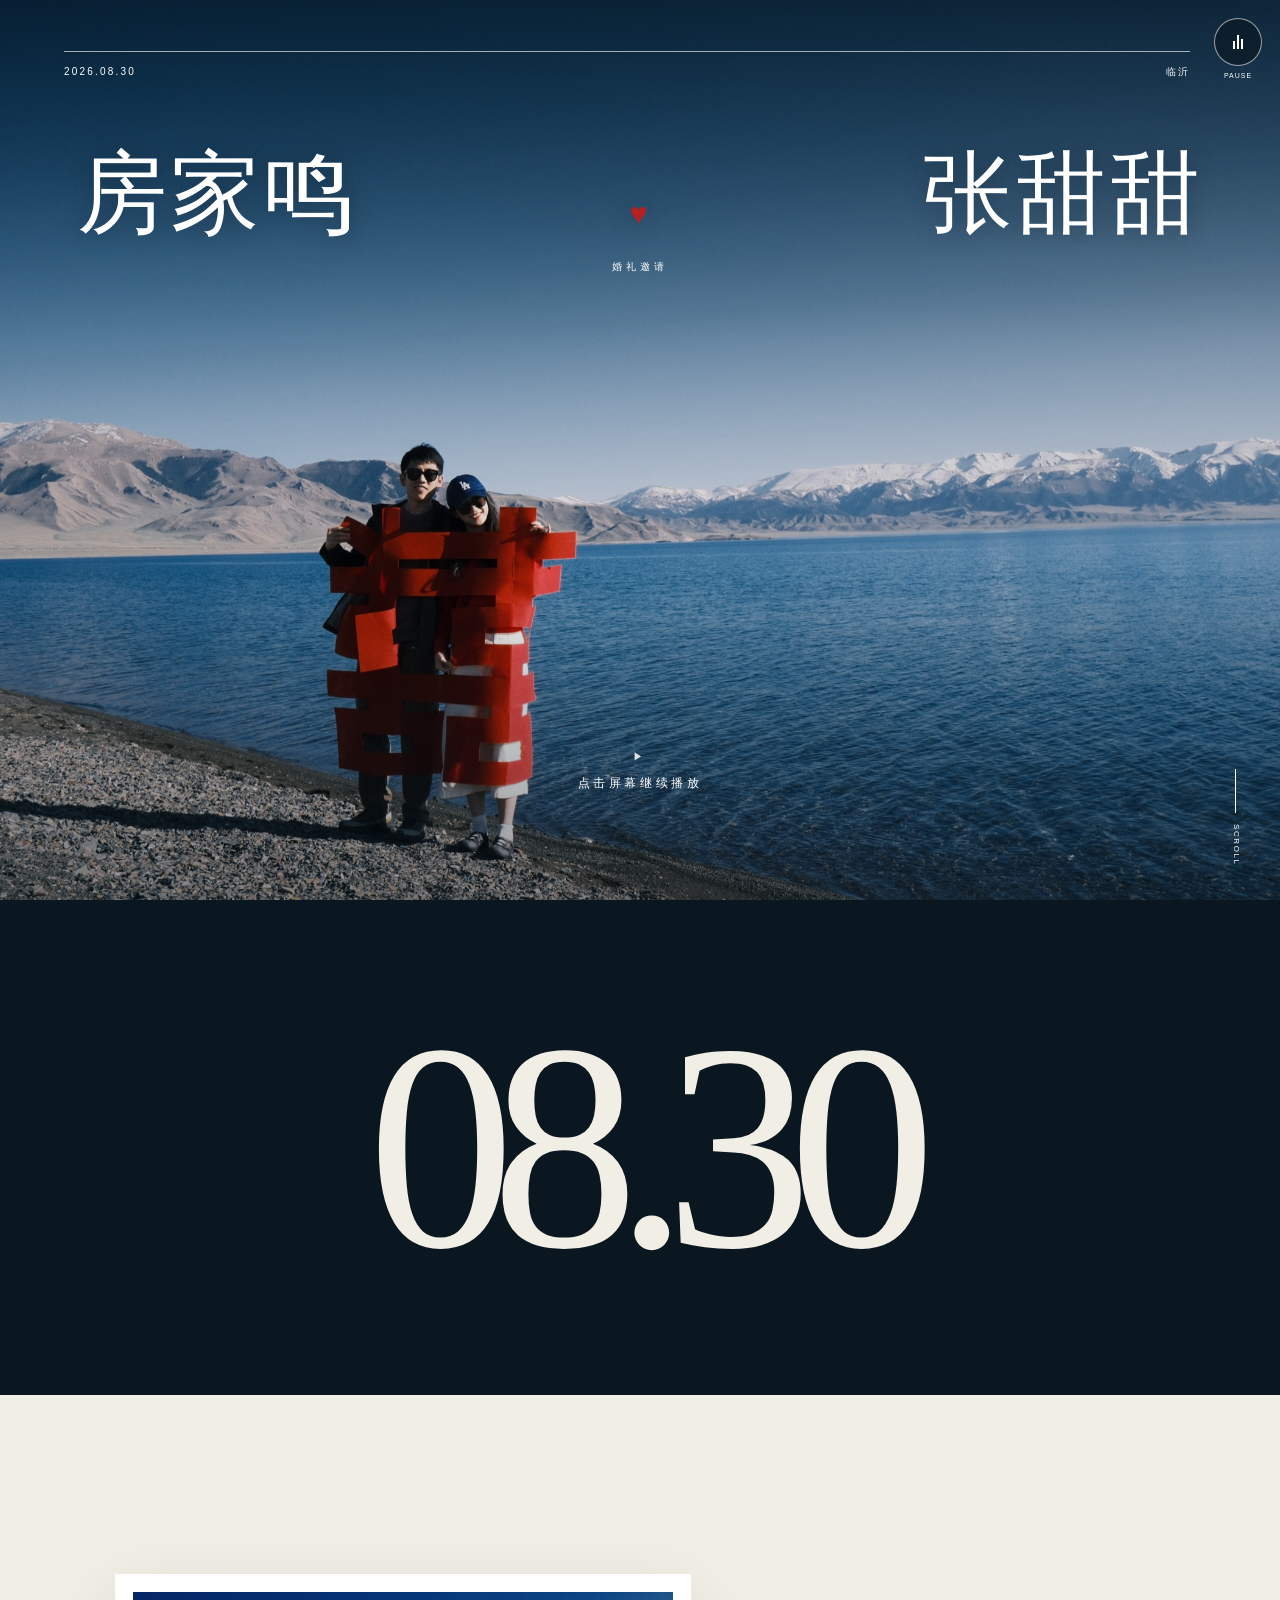
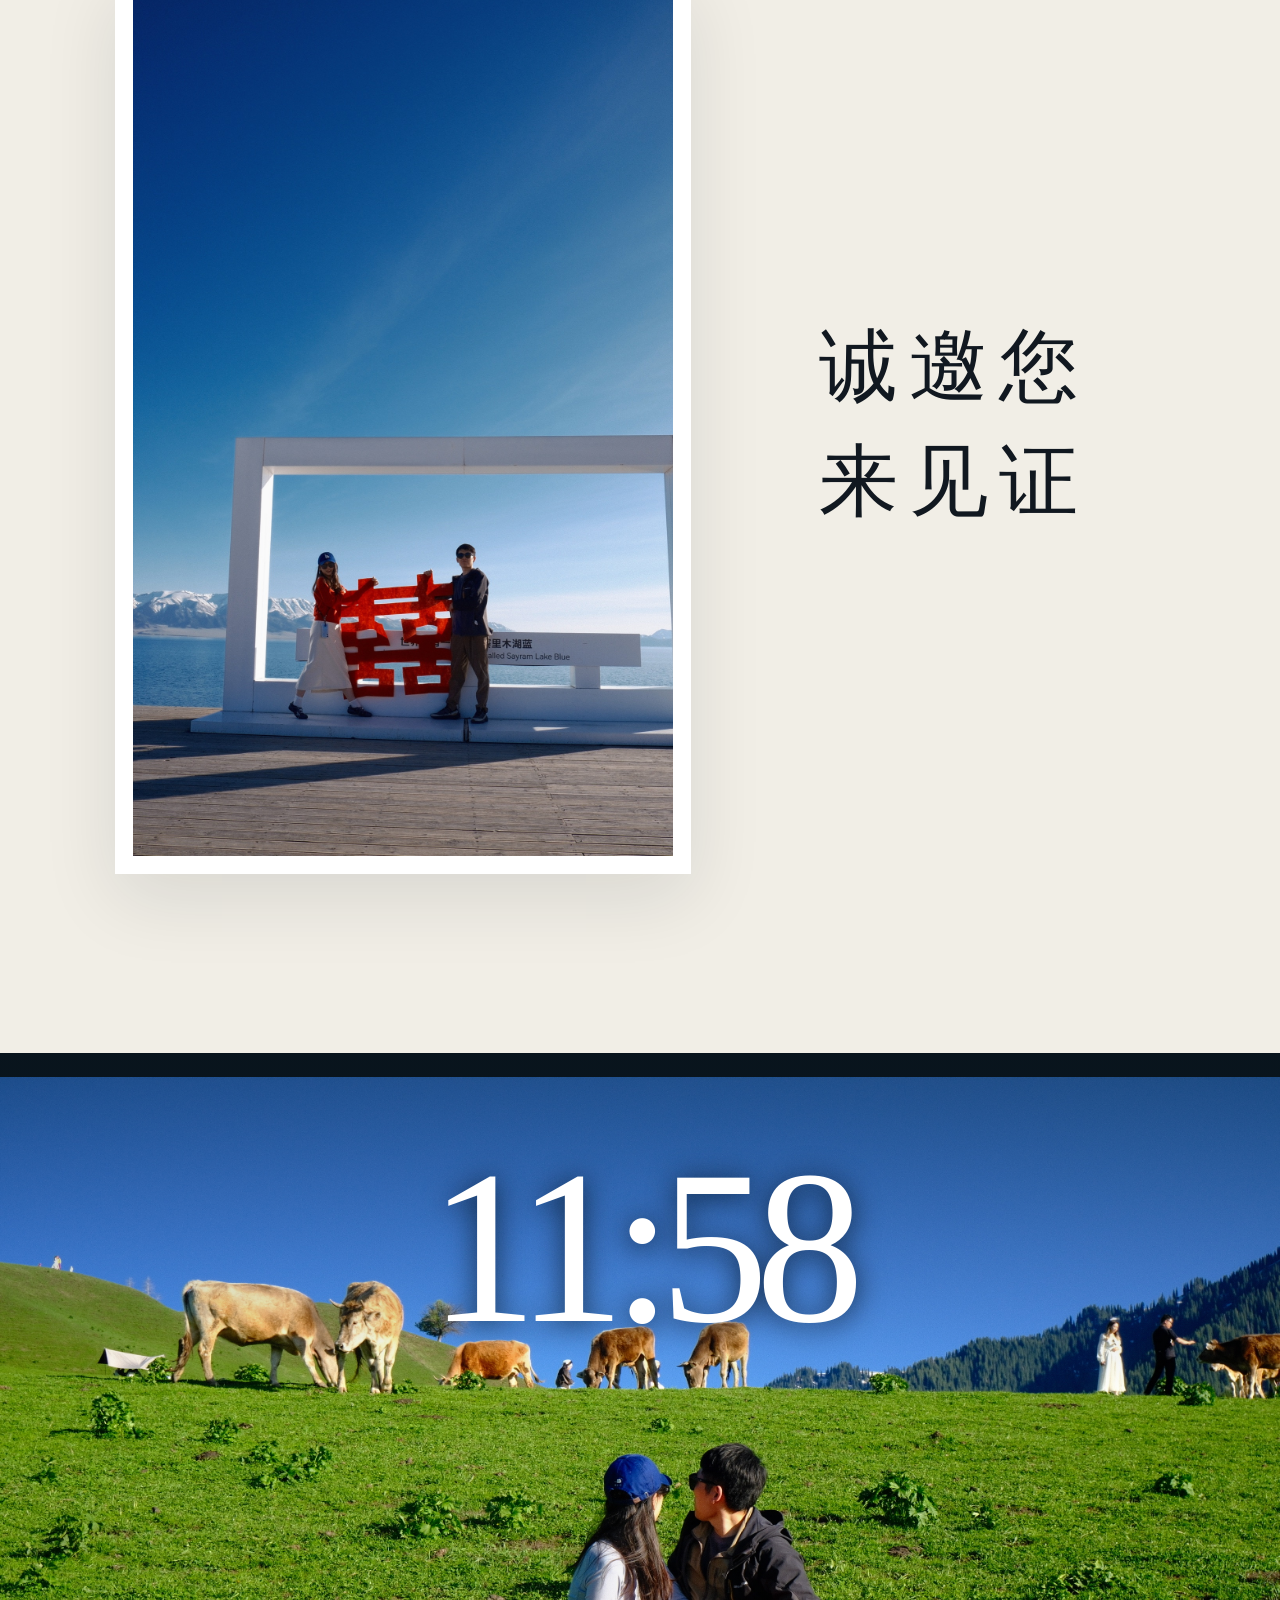
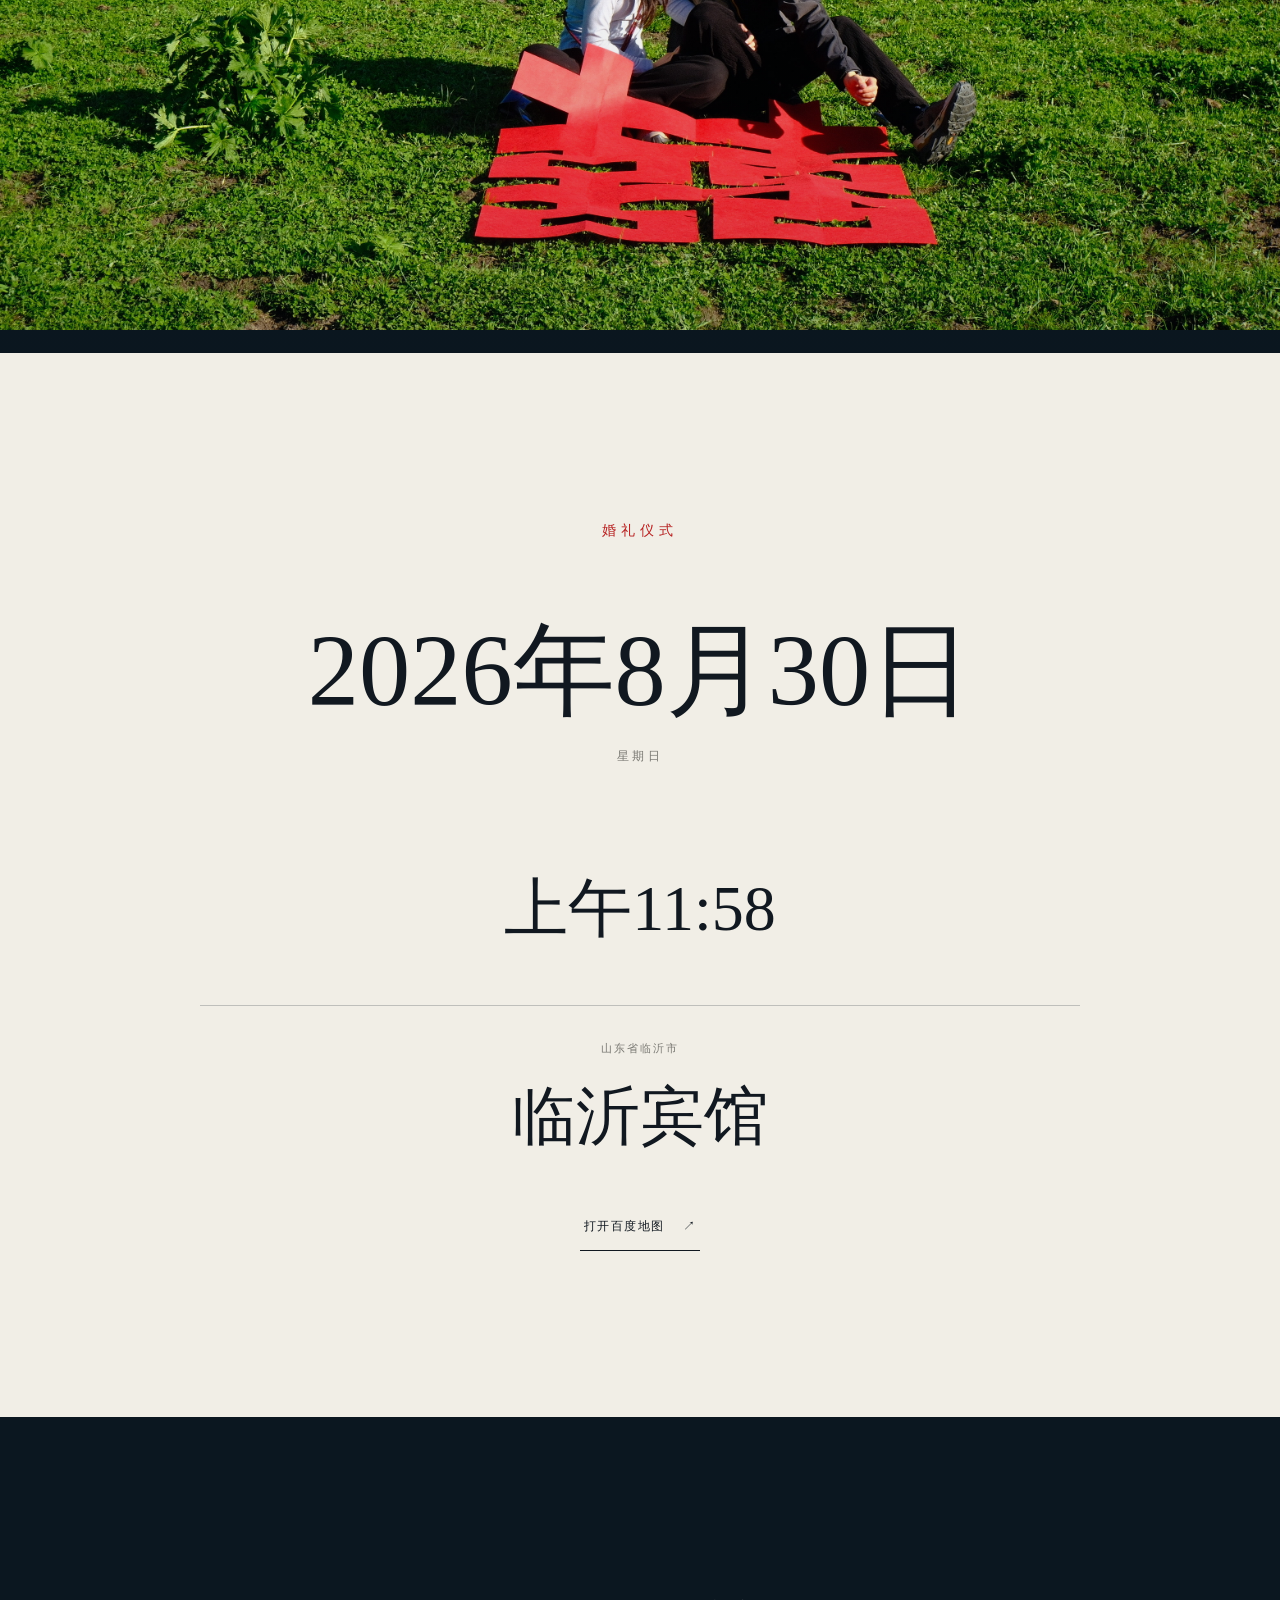
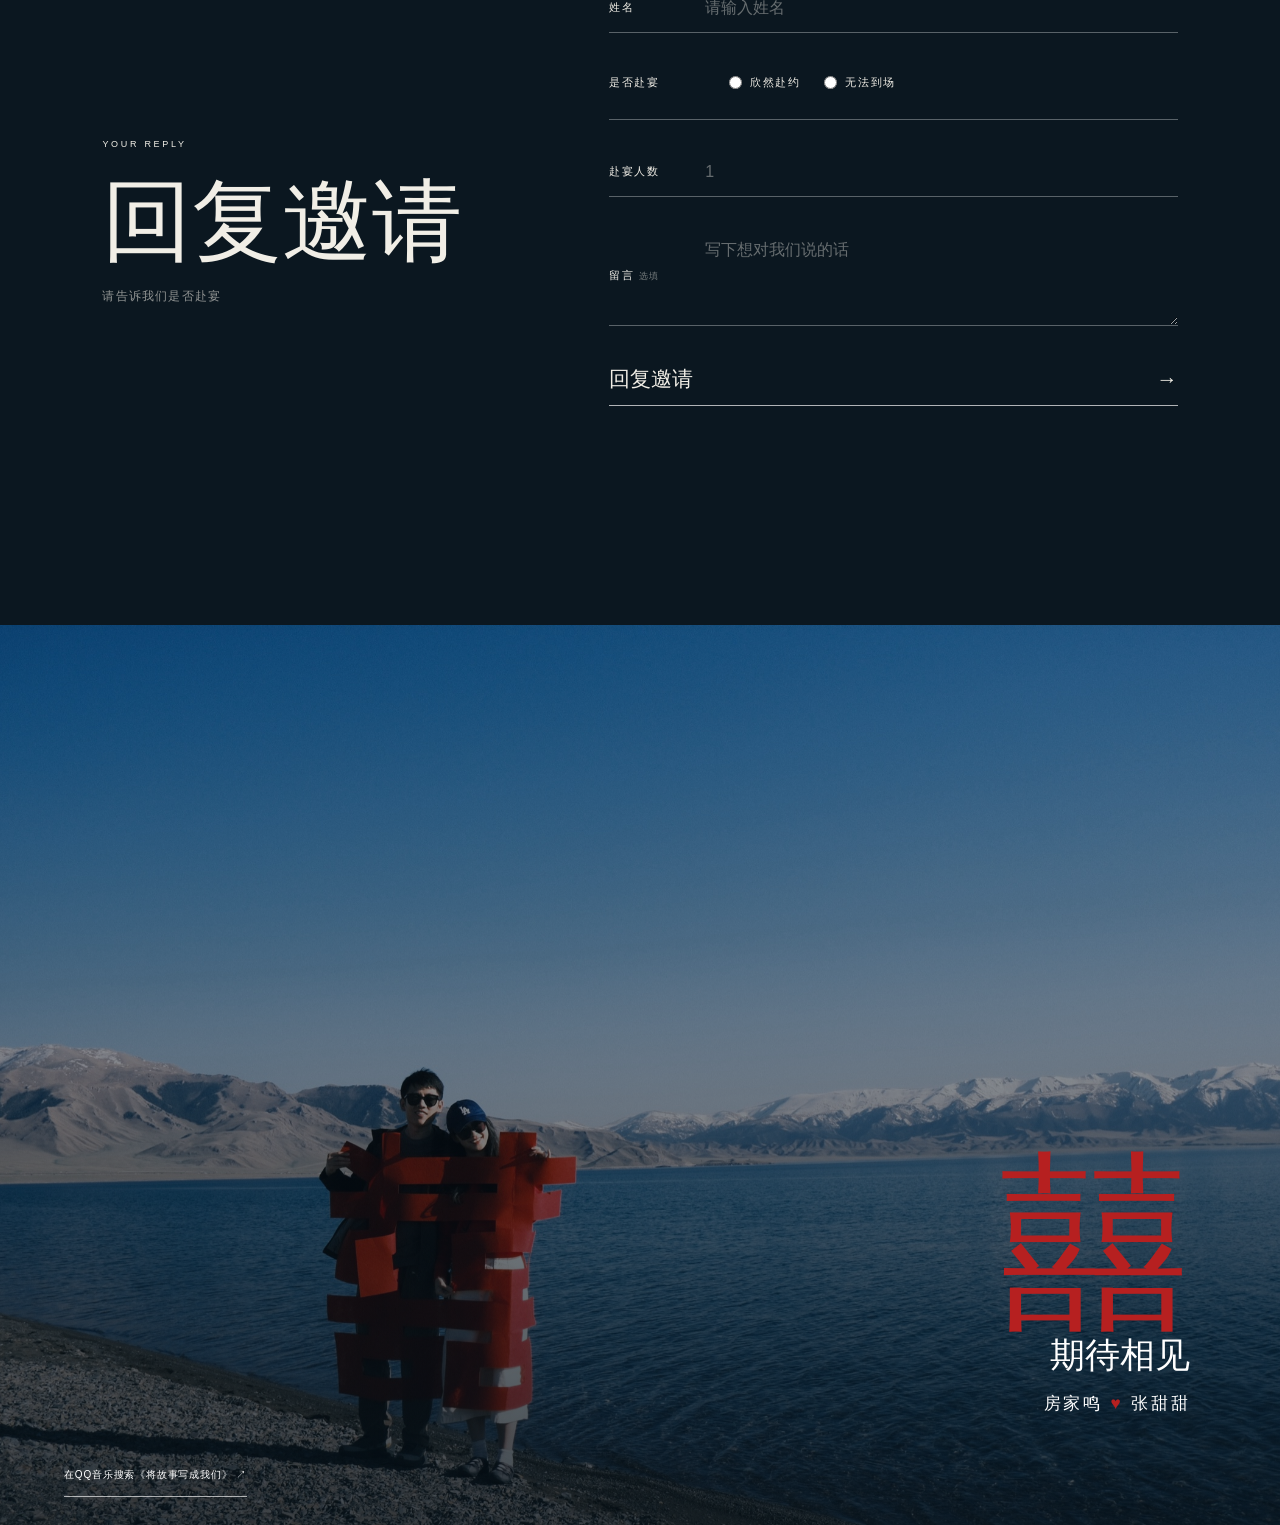
==== index.html @ 4c9eae9f "Tap-to-continue: show 点击屏幕继续播放 hint, start music + smooth auto-scroll on first tap" ====
<!doctype html>
<html lang="zh-CN">
<head>
  <meta charset="utf-8">
  <meta name="viewport" content="width=device-width, initial-scale=1">
  <title>房家鸣 × 张甜甜｜婚礼邀请</title>
  <meta name="description" content="2026.08.30 · 上午11:58 · 临沂宾馆">
  <meta name="theme-color" content="#0b1720">
  <meta property="og:title" content="房家鸣 × 张甜甜｜婚礼邀请">
  <meta property="og:description" content="2026.08.30 · 上午11:58 · 临沂宾馆">
  <meta property="og:image" content="https://fangtianwedding.com.cn/images/share-cover.jpg">
  <meta property="og:image:width" content="1200">
  <meta property="og:image:height" content="1200">
  <link rel="icon" href="./favicon.svg">
  <link rel="preload" href="./images/cover.jpg" as="image">
  <link rel="stylesheet" href="./assets/index-Cl9NAyGb.css">
</head>
<body>
<main><button class="music-toggle" type="button" aria-pressed="false" aria-label="播放背景音乐"><span class="music-icon" aria-hidden="true"><i></i><i></i><i></i></span><span>MUSIC</span></button><audio preload="auto" loop="" src="./audio/invitation-wedding-375839.mp3"></audio><section class="act-one" aria-labelledby="invitation-title"><img class="act-one-image" src="./images/cover.jpg" alt="房家鸣和张甜甜在雪山湖泊前手持红色囍字的合影" width="1905" height="1280"/><div class="act-one-shade"></div><div class="act-one-topline"><time dateTime="2026-08-30">2026.08.30</time><span>临沂</span></div><div class="act-one-copy"><h1 id="invitation-title"><span>房家鸣</span><i>♥</i><span>张甜甜</span></h1><p>婚礼邀请</p></div><a class="scroll-cue" href="#date" aria-label="向下浏览婚礼邀请"><span></span>SCROLL</a><div class="tap-hint" id="tap-hint">点击屏幕继续播放</div></section><section class="date-interlude" id="date" aria-label="婚礼日期"><time dateTime="2026-08-30">08.30</time></section><section class="act-two" aria-label="婚礼合影与邀请语"><figure class="white-frame"><img src="./images/photo-01.jpg" alt="房家鸣和张甜甜在湖畔草地上的婚纱合影" width="1365" height="2048" loading="lazy" decoding="async"/></figure><p>诚邀您来见证</p></section><section class="act-three" aria-label="婚礼仪式时间"><img src="./images/photo-03.jpg" alt="房家鸣和张甜甜坐在绿色草原上，身前摆放红色囍字，远处有牛群" width="1365" height="2048" loading="lazy" decoding="async"/><time dateTime="2026-08-30T11:58:00+08:00">11:58</time></section><section class="wedding-details" id="details" aria-labelledby="details-title"><div class="wedding-details-copy"><p>婚礼仪式</p><h2 id="details-title">2026年8月30日</h2><p>星期日</p><time dateTime="2026-08-30T11:58:00+08:00">上午11:58</time><address><span>山东省临沂市</span><strong>临沂宾馆</strong></address><a href="https://j.map.baidu.com/3e/DNE" target="_blank" rel="noopener noreferrer">打开百度地图 <span aria-hidden="true">↗</span></a></div></section><section class="rsvp" aria-labelledby="rsvp-title"><div class="rsvp-copy"><p class="edition">Your Reply</p><h2 id="rsvp-title">回复邀请</h2><p>请告诉我们是否赴宴</p></div><div id="rsvp-form-slot"></div></section><footer class="closing"><img src="./images/cover.jpg" alt="房家鸣和张甜甜在雪山湖泊前手持红色囍字的合影" width="1905" height="1280" loading="lazy" decoding="async"/><div class="closing-shade"></div><div id="approved-message-slot"></div><div class="closing-copy"><p aria-hidden="true">囍</p><h2>期待相见</h2><span>房家鸣 <i aria-hidden="true">♥</i> 张甜甜</span></div><a class="song-link" href="https://y.qq.com/n/ryqq/search?w=%E5%B0%86%E6%95%85%E4%BA%8B%E5%86%99%E6%88%90%E6%88%91%E4%BB%AC" target="_blank" rel="noopener noreferrer">在QQ音乐搜索《将故事写成我们》 ↗</a></footer></main>
<script>
(() => {
  const RSVP_API_BASE = "https://fangjm007-d6g2haxg47e345568-1461851777.ap-shanghai.app.tcloudbase.com/api";
  const button = document.querySelector('.music-toggle');
  const audio = document.querySelector('audio');
  if (button && audio) {
    const markPlaying = () => {
      button.setAttribute('aria-pressed', 'true');
      button.setAttribute('aria-label', '暂停背景音乐');
      button.lastElementChild.textContent = 'PAUSE';
    };
    const markPaused = () => {
      button.setAttribute('aria-pressed', 'false');
      button.setAttribute('aria-label', '播放背景音乐');
      button.lastElementChild.textContent = 'MUSIC';
    };
    const tryPlay = async () => {
      try {
        await audio.play();
        markPlaying();
        return true;
      } catch {
        markPaused();
        return false;
      }
    };
    button.addEventListener('click', async () => {
      if (audio.paused) {
        await tryPlay();
      } else {
        audio.pause();
        markPaused();
      }
    });
    // 打开页面默认开启音乐:加载后直接尝试播放;
    // 浏览器(尤其手机)会拦截无交互的自动播放,此时首次点击/触摸页面任意位置即自动播放
    tryPlay();
    // 音频就绪后重试(慢网络下初次尝试可能因音频还没加载完成而失败)
    audio.addEventListener('canplay', () => { if (audio.paused) tryPlay(); });
    // 微信 WebView 桥接就绪时:调用桥接方法解锁音频自动播放(微信官方解锁手段)
    document.addEventListener('WeixinJSBridgeReady', () => {
      tryPlay();
      if (window.WeixinJSBridge && typeof WeixinJSBridge.invoke === 'function') {
        WeixinJSBridge.invoke('getNetworkType', {}, () => tryPlay());
      }
    });
    // 定时重试:打开后 1 秒、3 秒再各尝试一次(覆盖音频缓冲慢的情况)
    [1000, 3000].forEach((ms) => setTimeout(() => { if (audio.paused) tryPlay(); }, ms));
    // 自动下滑开始时再重试一次
    document.addEventListener('autoscroll:start', () => { if (audio.paused) tryPlay(); });
    const tapHint = document.getElementById('tap-hint');
    const beginTour = (event) => {
      // 点击音乐按钮本身不算"继续播放"手势(避免与暂停/播放按钮冲突)
      if (event && event.target && event.target.closest && event.target.closest('.music-toggle')) return;
      if (audio.paused) tryPlay();
      if (tapHint) tapHint.style.display = 'none';
      startAutoScroll();
      document.removeEventListener('click', beginTour);
      document.removeEventListener('touchstart', beginTour);
    };
    document.addEventListener('click', beginTour, { passive: true });
    document.addEventListener('touchstart', beginTour, { passive: true });
  }

  // 自动下滑:平滑连续滚动依次经过每一页,最后停留在最后一页(收尾页)
  const pages = Array.from(document.querySelectorAll('main > section, footer.closing'));
  const reduceMotion = window.matchMedia('(prefers-reduced-motion: reduce)').matches;
  let rafId = null;
  let autoIndex = 1;
  let autoRunning = false;
  function animateScrollTo(targetY) {
    return new Promise((resolve) => {
      const html = document.documentElement;
      const prevBehavior = html.style.scrollBehavior;
      html.style.scrollBehavior = 'auto';
      const finish = () => { html.style.scrollBehavior = prevBehavior; resolve(); };
      const startY = window.scrollY;
      const dist = targetY - startY;
      if (!autoRunning || Math.abs(dist) < 1) { finish(); return; }
      const start = performance.now();
      // 匀速滑动:线性插值,固定速度约 600px/s(各页高度不同,时长随距离变化,全程速度一致)
      const ease = (t) => t;
      const duration = Math.max(700, Math.abs(dist) / 0.6);
      const frame = (now) => {
        if (!autoRunning) { finish(); return; }
        const p = Math.min(1, (now - start) / duration);
        window.scrollTo(0, startY + dist * ease(p));
        if (p < 1) { rafId = requestAnimationFrame(frame); } else { finish(); }
      };
      rafId = requestAnimationFrame(frame);
    });
  }
  async function startAutoScroll() {
    if (reduceMotion || autoRunning || pages.length < 2) return;
    autoRunning = true;
    document.dispatchEvent(new CustomEvent('autoscroll:start'));
    while (autoRunning && autoIndex < pages.length) {
      const target = pages[autoIndex].getBoundingClientRect().top + window.scrollY;
      await animateScrollTo(target);
      autoIndex += 1;
      if (autoRunning && autoIndex < pages.length) {
        await new Promise((r) => { rafId = setTimeout(r, 2000); });
      }
    }
    autoRunning = false;
  }
  const stopAutoScroll = () => {
    if (!autoRunning) return;
    autoRunning = false;
    cancelAnimationFrame(rafId);
    clearTimeout(rafId);
    document.removeEventListener('touchstart', stopAutoScroll);
    document.removeEventListener('wheel', stopAutoScroll, { passive: true });
    document.removeEventListener('pointerdown', stopAutoScroll);
  };
  // 用户手动操作(触摸/滚轮/点击)立即停止自动下滑
  document.addEventListener('touchstart', stopAutoScroll, { passive: true });
  document.addEventListener('wheel', stopAutoScroll, { passive: true });
  document.addEventListener('pointerdown', stopAutoScroll);

  const messageSlot = document.querySelector('#approved-message-slot');
  let messages = [];
  const isPublicMessage = (item) => item
    && typeof item === 'object'
    && typeof item.name === 'string'
    && typeof item.message === 'string';

  function renderMessages() {
    if (!messageSlot) return;
    messageSlot.replaceChildren();
    if (!messages.length) return;
    const wrapper = document.createElement('div');
    wrapper.className = 'approved-messages';
    wrapper.setAttribute('aria-label', '宾客祝福');
    const track = document.createElement('div');
    track.className = 'approved-message-track';
    [...messages, ...messages].forEach((item, index) => {
      const paragraph = document.createElement('p');
      if (index >= messages.length) paragraph.setAttribute('aria-hidden', 'true');
      const messageText = document.createElement('span');
      messageText.textContent = item.message;
      const guest = document.createElement('small');
      guest.append(document.createTextNode('— ' + item.name));
      paragraph.append(messageText, guest);
      track.append(paragraph);
    });
    wrapper.append(track);
    messageSlot.append(wrapper);
  }

  const slot = document.querySelector('#rsvp-form-slot');
  if (slot) {
    slot.innerHTML = '<form class="rsvp-form" novalidate>' +
      '<label><span>姓名</span><input name="name" autocomplete="name" maxlength="40" placeholder="请输入姓名"></label>' +
      '<fieldset><legend>是否赴宴</legend>' +
      '<label><input type="radio" name="attendance" value="yes"><span>欣然赴约</span></label>' +
      '<label><input type="radio" name="attendance" value="no"><span>无法到场</span></label></fieldset>' +
      '<label><span>赴宴人数</span><input name="partySize" type="number" inputmode="numeric" min="1" max="20" placeholder="1"></label>' +
      '<label><span>留言 <small>选填</small></span><textarea name="message" maxlength="120" rows="3" placeholder="写下想对我们说的话"></textarea></label>' +
      '<label class="rsvp-honeypot" aria-hidden="true"><span>网站</span><input name="website" tabindex="-1" autocomplete="off"></label>' +
      '<button type="submit">回复邀请 <span aria-hidden="true">→</span></button>' +
      '<p class="form-feedback" aria-live="polite"></p></form>';
    slot.querySelector('form').addEventListener('submit', async (event) => {
      event.preventDefault();
      const form = event.currentTarget;
      const data = new FormData(form);
      const name = String(data.get('name') || '').trim();
      const attendance = String(data.get('attendance') || '');
      const rawPartySize = String(data.get('partySize') || '').trim();
      const message = String(data.get('message') || '').trim();
      const website = String(data.get('website') || '').trim();
      const feedback = form.querySelector('.form-feedback');
      const submit = form.querySelector('button[type="submit"]');
      let partySize = null;
      let validationMessage = '';
      if (!name) validationMessage = '请填写姓名';
      else if (name.length > 40) validationMessage = '姓名请控制在40个字以内';
      else if (!['yes', 'no'].includes(attendance)) validationMessage = '请选择是否赴宴';
      else if (attendance === 'yes' && (!/^\d+$/.test(rawPartySize) || Number(rawPartySize) < 1 || Number(rawPartySize) > 20)) validationMessage = '请填写1至20人的赴宴人数';
      else if (message.length > 120) validationMessage = '留言请控制在120个字以内';
      else if (website) validationMessage = '提交失败，请稍后重试';
      else if (!RSVP_API_BASE) validationMessage = '当前为预览模式，信息不会上传';
      if (validationMessage) {
        feedback.dataset.state = 'error';
        feedback.textContent = validationMessage;
        return;
      }
      if (attendance === 'yes') partySize = Number(rawPartySize);
      submit.disabled = true;
      submit.firstChild.textContent = '正在提交… ';
      feedback.dataset.state = '';
      feedback.textContent = '正在提交…';
      const controller = new AbortController();
      const timeout = setTimeout(() => controller.abort(), 10000);
      try {
        const response = await fetch(RSVP_API_BASE + '/rsvp', {
          method: 'POST',
          headers: { 'Content-Type': 'application/json' },
          body: JSON.stringify({ name, attendance, partySize, message, website }),
          signal: controller.signal,
        });
        let result;
        try { result = await response.json(); } catch { result = null; }
        if (!response.ok || result?.ok !== true || typeof result?.message !== 'string') {
          throw new Error(typeof result?.message === 'string' ? result.message : '提交失败，请稍后重试');
        }
        if (result.publicMessage !== undefined && !isPublicMessage(result.publicMessage)) {
          throw new Error('提交失败，请稍后重试');
        }
        if (result.publicMessage) {
          messages.unshift(result.publicMessage);
          messages = messages.slice(0, 30);
          renderMessages();
          // 滚动到页面末尾的留言墙,让宾客看到自己的留言
          requestAnimationFrame(() => {
            messageSlot.scrollIntoView({ behavior: 'smooth', block: 'center' });
          });
        }
        feedback.dataset.state = 'success';
        feedback.textContent = result.publicMessage
          ? result.message + '。留言已显示在页面末尾。'
          : result.message;
        form.reset();
      } catch (error) {
        feedback.dataset.state = 'error';
        feedback.textContent = error?.message && /[\u4e00-\u9fff]/.test(error.message)
          ? error.message
          : '提交失败，请稍后重试';
      } finally {
        clearTimeout(timeout);
        submit.disabled = false;
        submit.firstChild.textContent = '回复邀请 ';
      }
    });
  }

  if (messageSlot && RSVP_API_BASE) {
    fetch(RSVP_API_BASE + '/messages', { headers: { Accept: 'application/json' } })
      .then((response) => response.ok ? response.json() : Promise.reject(new Error('messages unavailable')))
      .then((result) => {
        if (!Array.isArray(result?.messages) || !result.messages.every(isPublicMessage)) return;
        messages = result.messages.slice(0, 30);
        renderMessages();
      })
      .catch(() => {});
  }
})();
</script>
</body>
</html>
---- assets/index-Cl9NAyGb.css ----
/*! tailwindcss v4.2.1 | MIT License | https://tailwindcss.com */
@layer properties{@supports (((-webkit-hyphens:none)) and (not (margin-trim:inline))) or ((-moz-orient:inline) and (not (color:rgb(from red r g b)))){*,:before,:after,::backdrop{--tw-blur:initial;--tw-brightness:initial;--tw-contrast:initial;--tw-grayscale:initial;--tw-hue-rotate:initial;--tw-invert:initial;--tw-opacity:initial;--tw-saturate:initial;--tw-sepia:initial;--tw-drop-shadow:initial;--tw-drop-shadow-color:initial;--tw-drop-shadow-alpha:100%;--tw-drop-shadow-size:initial}}}@layer theme{:root,:host{--font-sans:ui-sans-serif, system-ui, sans-serif, "Apple Color Emoji", "Segoe UI Emoji", "Segoe UI Symbol", "Noto Color Emoji";--font-mono:ui-monospace, SFMono-Regular, Menlo, Monaco, Consolas, "Liberation Mono", "Courier New", monospace;--spacing:.25rem;--default-transition-duration:.15s;--default-transition-timing-function:cubic-bezier(.4, 0, .2, 1);--default-font-family:var(--font-sans);--default-mono-font-family:var(--font-mono)}}@layer base{*,:after,:before,::backdrop{box-sizing:border-box;border:0 solid;margin:0;padding:0}::file-selector-button{box-sizing:border-box;border:0 solid;margin:0;padding:0}html,:host{-webkit-text-size-adjust:100%;tab-size:4;line-height:1.5;font-family:var(--default-font-family,ui-sans-serif, system-ui, sans-serif, "Apple Color Emoji", "Segoe UI Emoji", "Segoe UI Symbol", "Noto Color Emoji");font-feature-settings:var(--default-font-feature-settings,normal);font-variation-settings:var(--default-font-variation-settings,normal);-webkit-tap-highlight-color:transparent}hr{height:0;color:inherit;border-top-width:1px}abbr:where([title]){-webkit-text-decoration:underline dotted;text-decoration:underline dotted}h1,h2,h3,h4,h5,h6{font-size:inherit;font-weight:inherit}a{color:inherit;-webkit-text-decoration:inherit;-webkit-text-decoration:inherit;-webkit-text-decoration:inherit;-webkit-text-decoration:inherit;text-decoration:inherit}b,strong{font-weight:bolder}code,kbd,samp,pre{font-family:var(--default-mono-font-family,ui-monospace, SFMono-Regular, Menlo, Monaco, Consolas, "Liberation Mono", "Courier New", monospace);font-feature-settings:var(--default-mono-font-feature-settings,normal);font-variation-settings:var(--default-mono-font-variation-settings,normal);font-size:1em}small{font-size:80%}sub,sup{vertical-align:baseline;font-size:75%;line-height:0;position:relative}sub{bottom:-.25em}sup{top:-.5em}table{text-indent:0;border-color:inherit;border-collapse:collapse}:-moz-focusring{outline:auto}progress{vertical-align:baseline}summary{display:list-item}ol,ul,menu{list-style:none}img,svg,video,canvas,audio,iframe,embed,object{vertical-align:middle;display:block}img,video{max-width:100%;height:auto}button,input,select,optgroup,textarea{font:inherit;font-feature-settings:inherit;font-variation-settings:inherit;letter-spacing:inherit;color:inherit;opacity:1;background-color:#0000;border-radius:0}::file-selector-button{font:inherit;font-feature-settings:inherit;font-variation-settings:inherit;letter-spacing:inherit;color:inherit;opacity:1;background-color:#0000;border-radius:0}:where(select:is([multiple],[size])) optgroup{font-weight:bolder}:where(select:is([multiple],[size])) optgroup option{padding-inline-start:20px}::file-selector-button{margin-inline-end:4px}::placeholder{opacity:1}@supports (not ((-webkit-appearance:-apple-pay-button))) or (contain-intrinsic-size:1px){::placeholder{color:currentColor}@supports (color:color-mix(in lab, red, red)){::placeholder{color:color-mix(in oklab, currentcolor 50%, transparent)}}}textarea{resize:vertical}::-webkit-search-decoration{-webkit-appearance:none}::-webkit-date-and-time-value{min-height:1lh;text-align:inherit}::-webkit-datetime-edit{display:inline-flex}::-webkit-datetime-edit-fields-wrapper{padding:0}::-webkit-datetime-edit{padding-block:0}::-webkit-datetime-edit-year-field{padding-block:0}::-webkit-datetime-edit-month-field{padding-block:0}::-webkit-datetime-edit-day-field{padding-block:0}::-webkit-datetime-edit-hour-field{padding-block:0}::-webkit-datetime-edit-minute-field{padding-block:0}::-webkit-datetime-edit-second-field{padding-block:0}::-webkit-datetime-edit-millisecond-field{padding-block:0}::-webkit-datetime-edit-meridiem-field{padding-block:0}::-webkit-calendar-picker-indicator{line-height:1}:-moz-ui-invalid{box-shadow:none}button,input:where([type=button],[type=reset],[type=submit]){appearance:button}::file-selector-button{appearance:button}::-webkit-inner-spin-button{height:auto}::-webkit-outer-spin-button{height:auto}[hidden]:where(:not([hidden=until-found])){display:none!important}}@layer components;@layer utilities{.visible{visibility:visible}.absolute{position:absolute}.fixed{position:fixed}.relative{position:relative}.static{position:static}.start{inset-inline-start:var(--spacing)}.end{inset-inline-end:var(--spacing)}.block{display:block}.contents{display:contents}.hidden{display:none}.table{display:table}.flex-wrap{flex-wrap:wrap}.filter{filter:var(--tw-blur,) var(--tw-brightness,) var(--tw-contrast,) var(--tw-grayscale,) var(--tw-hue-rotate,) var(--tw-invert,) var(--tw-saturate,) var(--tw-sepia,) var(--tw-drop-shadow,)}.transition{transition-property:color,background-color,border-color,outline-color,text-decoration-color,fill,stroke,--tw-gradient-from,--tw-gradient-via,--tw-gradient-to,opacity,box-shadow,transform,translate,scale,rotate,filter,-webkit-backdrop-filter,backdrop-filter,display,content-visibility,overlay,pointer-events;transition-timing-function:var(--tw-ease,var(--default-transition-timing-function));transition-duration:var(--tw-duration,var(--default-transition-duration))}}:root{--paper:#f1eee6;--ink:#111820;--navy:#0b1720;--muted:#797872;--red:#b62020;--rule:#11182038;--serif:"Songti SC", "STSong", "Noto Serif SC", "Times New Roman", serif;--sans:"Helvetica Neue", Arial, "PingFang SC", sans-serif}*{box-sizing:border-box}html{scroll-behavior:smooth;background:var(--navy)}body{background:var(--paper);color:var(--ink);font-family:var(--sans);-webkit-font-smoothing:antialiased;margin:0;overflow-x:hidden}a{color:inherit}img{object-fit:cover;width:100%;height:100%;display:block}figure,h1,h2,p{margin:0}button,input{font:inherit}:focus-visible{outline:2px solid var(--red);outline-offset:4px}.act-one{background:var(--navy);color:#fff;min-height:100svh;position:relative;overflow:hidden}.act-one-image{object-position:50% 52%;position:absolute;inset:0}.act-one-shade{background:linear-gradient(#051018c2 0%,#05101840 38%,#05101814 62%,#0510186b 100%);position:absolute;inset:0}.act-one-topline{z-index:2;letter-spacing:.22em;border-top:1px solid #ffffff9e;justify-content:space-between;padding-top:12px;font-size:10px;display:flex;position:absolute;top:clamp(22px,4vw,54px);left:clamp(22px,5vw,76px);right:clamp(82px,7vw,112px)}.act-one-copy{z-index:2;position:absolute;top:clamp(110px,17svh,190px);left:clamp(22px,6vw,96px);right:clamp(22px,6vw,96px)}.act-one-copy h1{font-family:var(--serif);letter-spacing:.04em;text-shadow:0 2px 24px #020a1252;grid-template-columns:1fr auto 1fr;align-items:baseline;gap:clamp(12px,3vw,50px);font-size:clamp(48px,7vw,108px);font-weight:400;line-height:.92;display:grid}.act-one-copy h1 span:last-child{text-align:right}.act-one-copy h1 i{color:var(--red);font-size:.34em;font-style:normal}.act-one-copy>p{text-align:center;letter-spacing:.42em;margin-top:24px;font-size:10px}.scroll-cue{z-index:2;color:#fff;letter-spacing:.2em;writing-mode:vertical-rl;align-items:center;gap:11px;font-size:8px;text-decoration:none;display:flex;position:absolute;bottom:34px;right:clamp(20px,3vw,48px)}.scroll-cue span{background:currentColor;width:1px;height:44px}.music-toggle{z-index:50;-webkit-backdrop-filter:blur(10px);backdrop-filter:blur(10px);color:#fff;cursor:pointer;background:#0b17209e;border:1px solid #ffffff94;border-radius:50%;place-items:center;width:48px;height:48px;display:grid;position:fixed;top:18px;right:18px}.music-toggle>span:last-child{letter-spacing:.14em;font-size:7px;position:absolute;top:calc(100% + 6px)}.music-icon{align-items:end;gap:2px;height:14px;display:flex}.music-icon i{background:currentColor;width:2px;height:8px;display:block}.music-icon i:nth-child(2){height:14px}.music-icon i:nth-child(3){height:10px}.music-toggle[aria-pressed=true] .music-icon i{animation:.7s ease-in-out infinite alternate meter}.music-toggle[aria-pressed=true] .music-icon i:nth-child(2){animation-delay:-.25s}.music-toggle[aria-pressed=true] .music-icon i:nth-child(3){animation-delay:-.48s}@keyframes meter{to{height:3px}}.date-interlude{background:var(--navy);min-height:55svh;color:var(--paper);place-items:center;padding:clamp(64px,10vw,150px) 5vw;display:grid;overflow:hidden}.date-interlude time{font-family:var(--serif);font-variant-numeric:lining-nums tabular-nums;letter-spacing:-.08em;font-size:clamp(92px,23vw,340px);font-weight:400;line-height:.78}.act-two{background:var(--paper);grid-template-columns:minmax(0,1.25fr) minmax(260px,.75fr);align-items:center;gap:clamp(56px,10vw,160px);min-height:110svh;padding:clamp(110px,14vw,210px) clamp(26px,9vw,150px);display:grid;overflow:hidden}.white-frame{background:#fff;width:100%;height:min(72vw,900px);padding:clamp(10px,1.4vw,20px);box-shadow:0 24px 70px #1118201c}.white-frame img{object-position:50% 54%}.act-two>p{max-width:10em;font-family:var(--serif);letter-spacing:.14em;font-size:clamp(42px,6.2vw,92px);font-weight:400;line-height:1.45}.act-three{background:var(--navy);color:#fff;min-height:100svh;position:relative;overflow:hidden}.act-three img{object-fit:contain;object-position:50% 50%;position:absolute;inset:0}.act-three:after{content:"";pointer-events:none;background:linear-gradient(#05101866,#0000 38%,#05101824);position:absolute;inset:0}.act-three time{z-index:2;font-family:var(--serif);font-variant-numeric:lining-nums tabular-nums;letter-spacing:-.06em;text-shadow:0 3px 28px #020a12b8;white-space:nowrap;font-size:clamp(82px,17vw,250px);line-height:.8;position:absolute;top:clamp(76px,12svh,132px);left:50%;transform:translate(-50%)}.wedding-details{background:var(--paper);min-height:100svh;color:var(--ink);grid-template-columns:1fr;place-items:center;padding:clamp(90px,13vw,190px) clamp(24px,8vw,128px);display:grid}.wedding-details-copy{text-align:center;width:min(100%,880px)}.wedding-details-copy>p:first-child{color:var(--red);letter-spacing:.34em;font-size:14px}.wedding-details-copy h2{font-family:var(--serif);margin-top:clamp(38px,6vw,74px);font-size:clamp(48px,8vw,112px);font-weight:400;line-height:1.1}.wedding-details-copy h2+p{color:var(--muted);letter-spacing:.28em;margin-top:20px;font-size:12px}.wedding-details-copy time{font-family:var(--serif);margin-top:clamp(56px,8vw,96px);font-size:clamp(34px,5vw,66px);display:block}.wedding-details-copy address{border-top:1px solid var(--rule);gap:12px;margin-top:48px;padding-top:34px;font-style:normal;display:grid}.wedding-details-copy address span{color:var(--muted);letter-spacing:.18em;font-size:11px}.wedding-details-copy address strong{font-family:var(--serif);font-size:clamp(38px,5vw,68px);font-weight:400}.wedding-details-copy>a{letter-spacing:.12em;border-bottom:1px solid;align-items:center;gap:18px;min-height:48px;margin-top:38px;padding:0 4px;font-size:12px;text-decoration:none;display:inline-flex}.rsvp{background:var(--navy);min-height:82svh;color:var(--paper);grid-template-columns:minmax(0,.8fr) minmax(320px,1.2fr);align-items:center;gap:clamp(64px,10vw,160px);padding:clamp(90px,13vw,180px) clamp(24px,8vw,128px);display:grid}.rsvp-copy h2{font-family:var(--serif);margin:26px 0 20px;font-size:clamp(52px,7vw,104px);font-weight:400;line-height:1}.edition{letter-spacing:.3em;text-transform:uppercase;font-size:9px}.rsvp-copy>p:last-child{color:#f1eee694;letter-spacing:.1em;font-size:12px}#rsvp-form-slot{min-width:0}.rsvp-form{gap:28px;display:grid}.rsvp-form>label{border-bottom:1px solid #ffffff52;grid-template-columns:96px minmax(0,1fr);align-items:center;min-width:0;min-height:48px;display:grid}.rsvp-form label>span,.rsvp-form legend{letter-spacing:.14em;font-size:11px}.rsvp-form label>span small{color:#f1eee67a;letter-spacing:.08em;font-size:9px}.rsvp-form input[type=text],.rsvp-form input[type=number],.rsvp-form input:not([type]),.rsvp-form textarea{width:100%;min-width:0;color:var(--paper);font:inherit;background:0 0;border:0;outline:0;padding:12px 0;font-size:16px}.rsvp-form textarea{resize:vertical;line-height:1.6}.rsvp-form input::placeholder,.rsvp-form textarea::placeholder{color:#f1eee666}.rsvp-form fieldset{border:0;border-bottom:1px solid #ffffff52;align-items:center;gap:24px;min-width:0;margin:0;padding:0 0 14px;display:flex}.rsvp-form legend{float:left;width:96px}.rsvp-form fieldset label{cursor:pointer;align-items:center;gap:8px;min-height:44px;display:flex}.rsvp-form input[type=radio]{accent-color:var(--red)}.rsvp-form button{min-height:52px;color:var(--paper);font-family:var(--serif);cursor:pointer;background:0 0;border:0;border-bottom:1px solid #ffffffad;justify-content:space-between;align-items:center;padding:0;font-size:21px;display:flex}.rsvp-form button:disabled{opacity:.52;cursor:wait}.rsvp-form .rsvp-honeypot{border:0;width:1px;height:1px;position:absolute;left:-10000px;overflow:hidden}.form-feedback{letter-spacing:.08em;min-height:24px;font-size:12px}.form-feedback[data-state=error]{color:#f06e67}.form-feedback[data-state=success]{color:#9bc4ad}.closing{background:var(--navy);color:#fff;min-height:100svh;position:relative;overflow:hidden}.closing>img{object-position:50% 54%;position:absolute;inset:0}.closing-shade{background:linear-gradient(#05101833,#051018c2);position:absolute;inset:0}#approved-message-slot{z-index:2;min-height:120px;position:absolute;top:clamp(108px,17svh,180px);left:0;right:0;overflow:hidden}.approved-messages{width:100%;padding:20px 0;overflow:hidden}.approved-message-track{align-items:flex-start;gap:clamp(58px,8vw,132px);width:max-content;padding-left:clamp(24px,8vw,128px);animation:34s linear infinite approved-message-scroll;display:flex}.approved-message-track p{width:min(66vw,390px);font-family:var(--serif);gap:10px;margin:0;font-size:clamp(18px,2.3vw,30px);line-height:1.45;display:grid}.approved-message-track small{color:#ffffffa3;font-family:var(--sans);letter-spacing:.18em;font-size:9px}@keyframes approved-message-scroll{to{transform:translate(-50%)}}.closing-copy{z-index:2;text-align:right;width:min(76vw,620px);position:absolute;bottom:clamp(92px,12svh,128px);right:clamp(24px,7vw,112px)}.closing-copy>p{color:var(--red);font-family:var(--serif);font-size:clamp(104px,15vw,220px);line-height:.7}.closing-copy h2{font-family:var(--serif);margin:22px 0 16px;font-size:clamp(22px,2.7vw,36px);font-weight:400;line-height:1.16}.closing-copy span{letter-spacing:.16em;font-size:clamp(14px,1.35vw,18px)}.closing-copy i{color:var(--red);font-style:normal}.song-link{z-index:3;letter-spacing:.08em;border-bottom:1px solid #ffffffa3;align-items:center;min-height:44px;font-size:10px;text-decoration:none;display:flex;position:absolute;bottom:28px;left:clamp(24px,5vw,80px)}@media (width<=720px){.act-one-image{object-position:36% 50%}.act-one-copy{top:17svh}.act-one-copy h1{grid-template-columns:1fr;gap:7px;font-size:clamp(42px,13vw,72px)}.act-one-copy h1 span:last-child{text-align:right}.act-one-copy h1 i{justify-self:center;font-size:18px}.act-one-copy>p{margin-top:16px}.date-interlude{min-height:40svh}.date-interlude time{font-size:clamp(76px,27vw,142px)}.act-two{grid-template-columns:1fr;gap:74px;min-height:0;padding:100px 24px 120px}.white-frame{height:132vw}.act-two>p{white-space:nowrap;justify-self:end;max-width:none;font-size:clamp(40px,11vw,58px)}.act-three img{object-fit:cover;object-position:50% 50%}.act-three time{font-size:clamp(76px,25vw,124px);top:11svh}.wedding-details{grid-template-columns:1fr;min-height:92svh;padding:92px 24px}.wedding-details-copy h2{font-size:clamp(30px,9vw,52px);white-space:nowrap}.wedding-details-copy time{font-size:clamp(32px,10vw,48px)}.rsvp{grid-template-columns:1fr;gap:68px;min-height:0;padding:96px 24px 110px}.rsvp-form fieldset{flex-wrap:wrap;gap:6px 18px}.rsvp-form legend{width:100%;margin-bottom:8px}.closing>img{object-position:36% 50%}#approved-message-slot{top:12svh}.approved-message-track{gap:48px;padding-left:24px}.approved-message-track p{width:76vw;font-size:19px}.closing-copy{width:82vw;bottom:108px;right:24px}.closing-copy>p{font-size:clamp(112px,36vw,156px)}.closing-copy h2{margin:18px 0 13px;font-size:clamp(21px,6vw,28px)}.closing-copy span{font-size:14px}.song-link{left:24px}}@media (width<=360px){.act-one-topline{font-size:9px;left:18px;right:78px}.act-one-copy{left:18px;right:18px}.act-one-copy h1{font-size:41px}.date-interlude time{font-size:76px}.act-two,.wedding-details,.rsvp{padding-left:18px;padding-right:18px}.act-two>p{font-size:42px}.wedding-details-copy h2{font-size:34px}.rsvp-form>label{grid-template-columns:82px minmax(0,1fr)}.rsvp-form fieldset label{font-size:13px}.closing-copy{right:18px}.closing-copy h2{font-size:21px}.closing-copy span{font-size:13px}.song-link{left:18px}}@media (prefers-reduced-motion:reduce){html{scroll-behavior:auto}*,:before,:after{transition:none!important;animation:none!important}#approved-message-slot{overflow:auto}.approved-message-track{flex-wrap:wrap;width:auto;animation:none;transform:none}}@property --tw-blur{syntax:"*";inherits:false}@property --tw-brightness{syntax:"*";inherits:false}@property --tw-contrast{syntax:"*";inherits:false}@property --tw-grayscale{syntax:"*";inherits:false}@property --tw-hue-rotate{syntax:"*";inherits:false}@property --tw-invert{syntax:"*";inherits:false}@property --tw-opacity{syntax:"*";inherits:false}@property --tw-saturate{syntax:"*";inherits:false}@property --tw-sepia{syntax:"*";inherits:false}@property --tw-drop-shadow{syntax:"*";inherits:false}@property --tw-drop-shadow-color{syntax:"*";inherits:false}@property --tw-drop-shadow-alpha{syntax:"<percentage>";inherits:false;initial-value:100%}@property --tw-drop-shadow-size{syntax:"*";inherits:false}
/* 首屏"点击屏幕继续播放"提示 */
.tap-hint{z-index:3;color:#fff;text-align:center;letter-spacing:.3em;font-size:12px;position:absolute;bottom:clamp(84px,12vh,140px);left:0;right:0;animation:tap-hint-pulse 1.8s ease-in-out infinite;pointer-events:none}
.tap-hint::before{content:"▶";display:block;margin:0 auto 10px;font-size:10px;opacity:.85}
@keyframes tap-hint-pulse{0%,100%{opacity:.45}50%{opacity:1}}
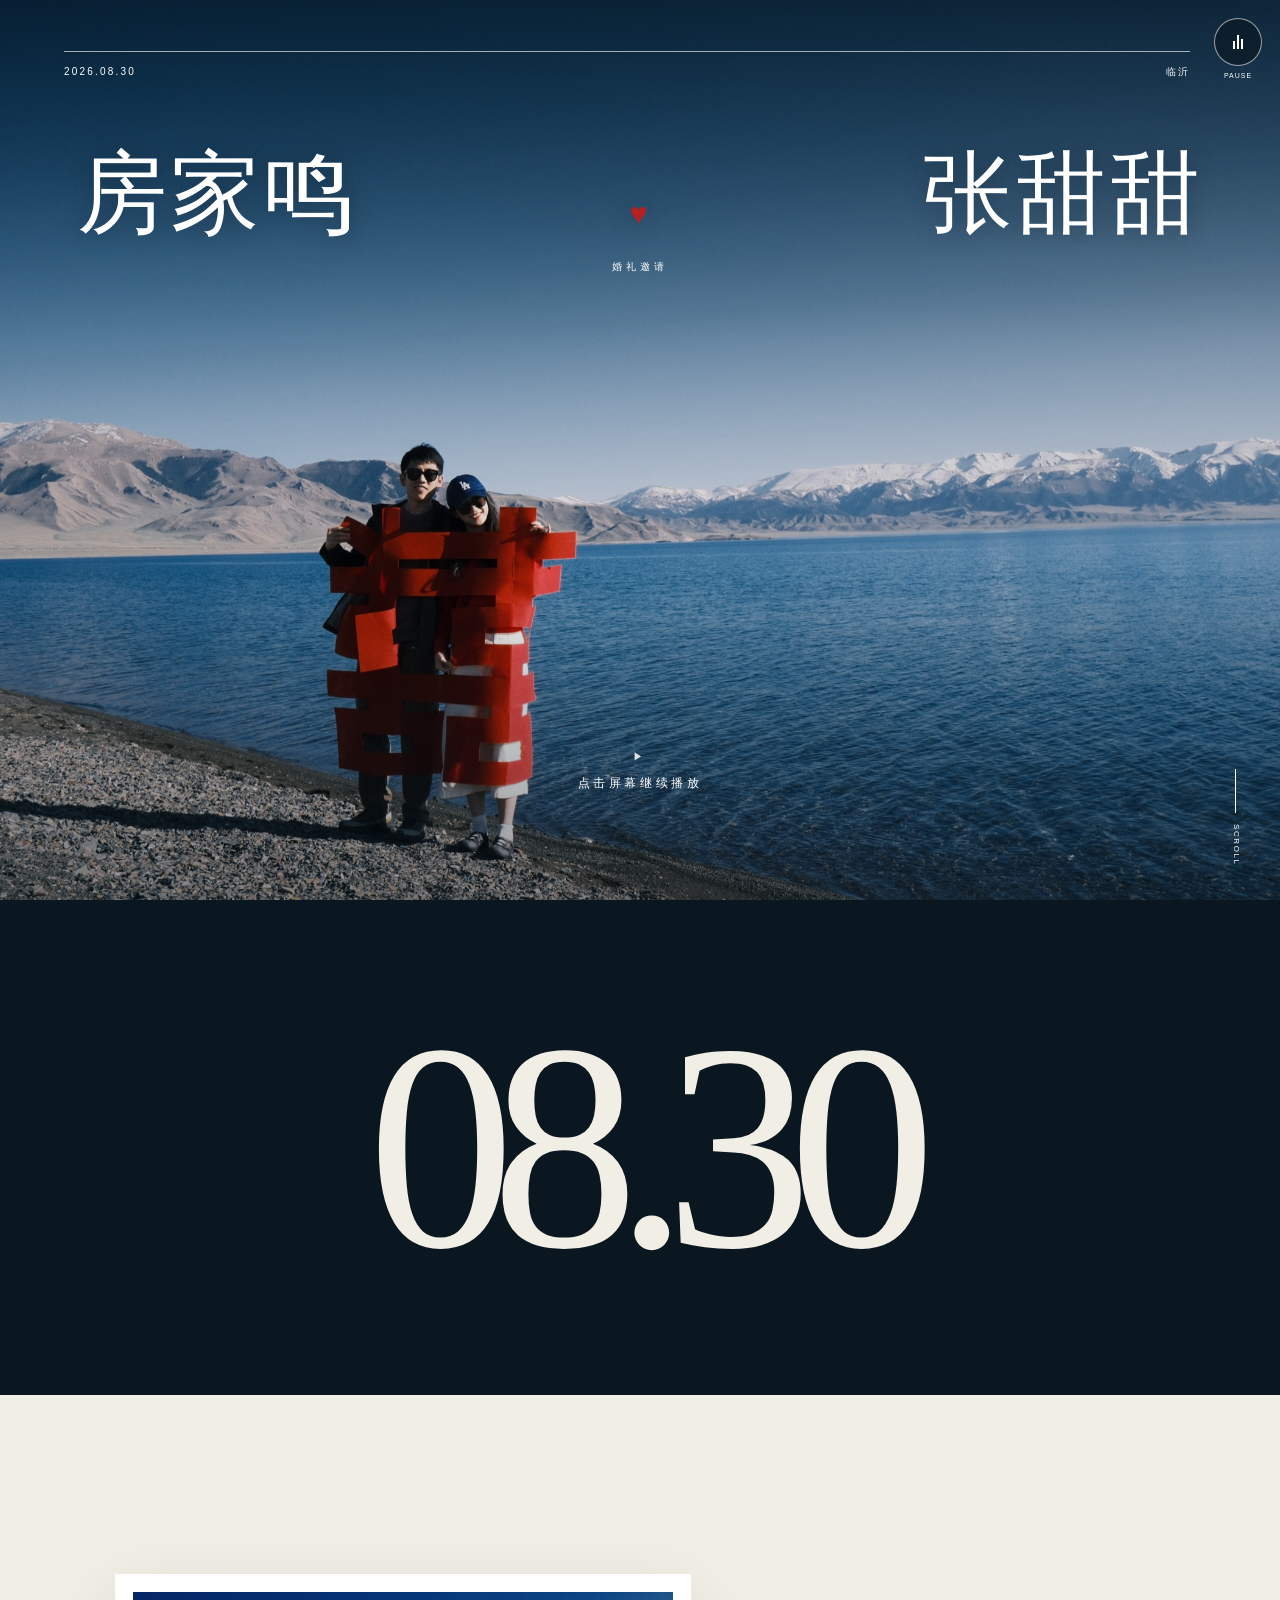
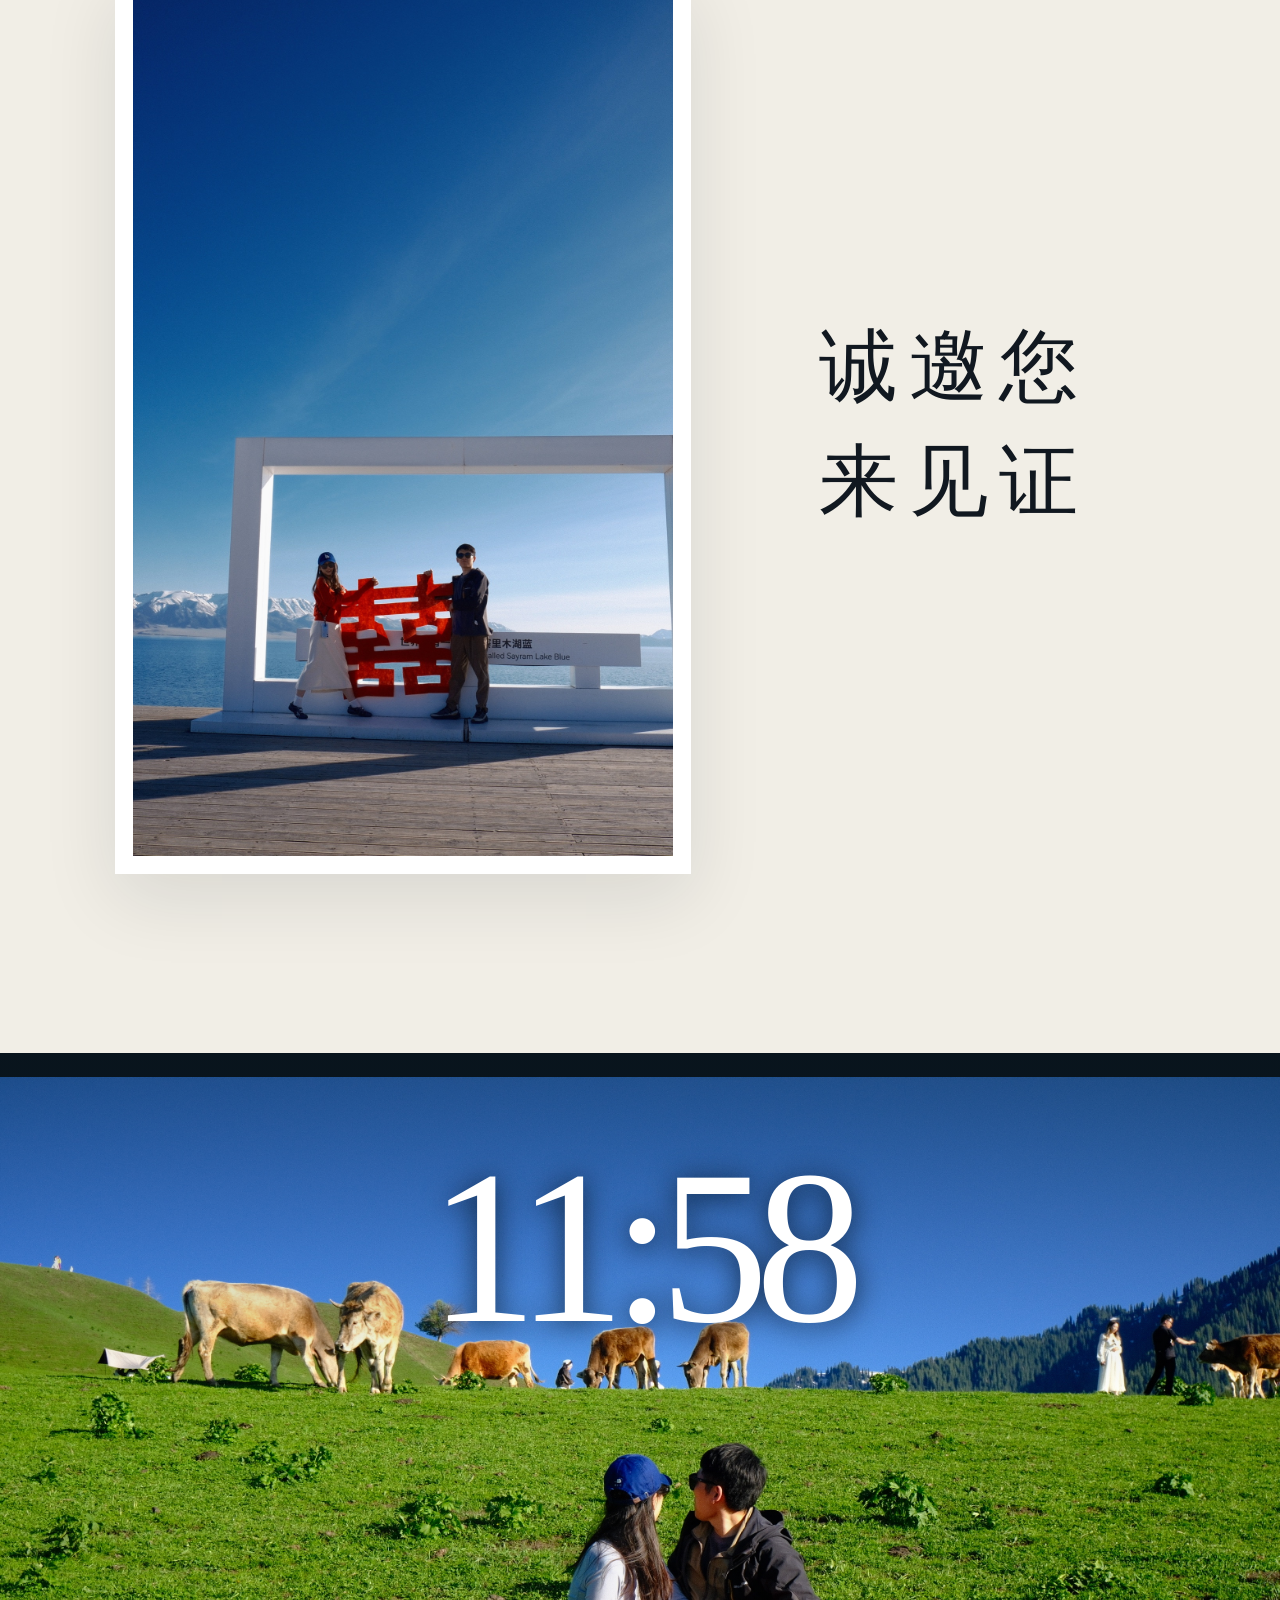
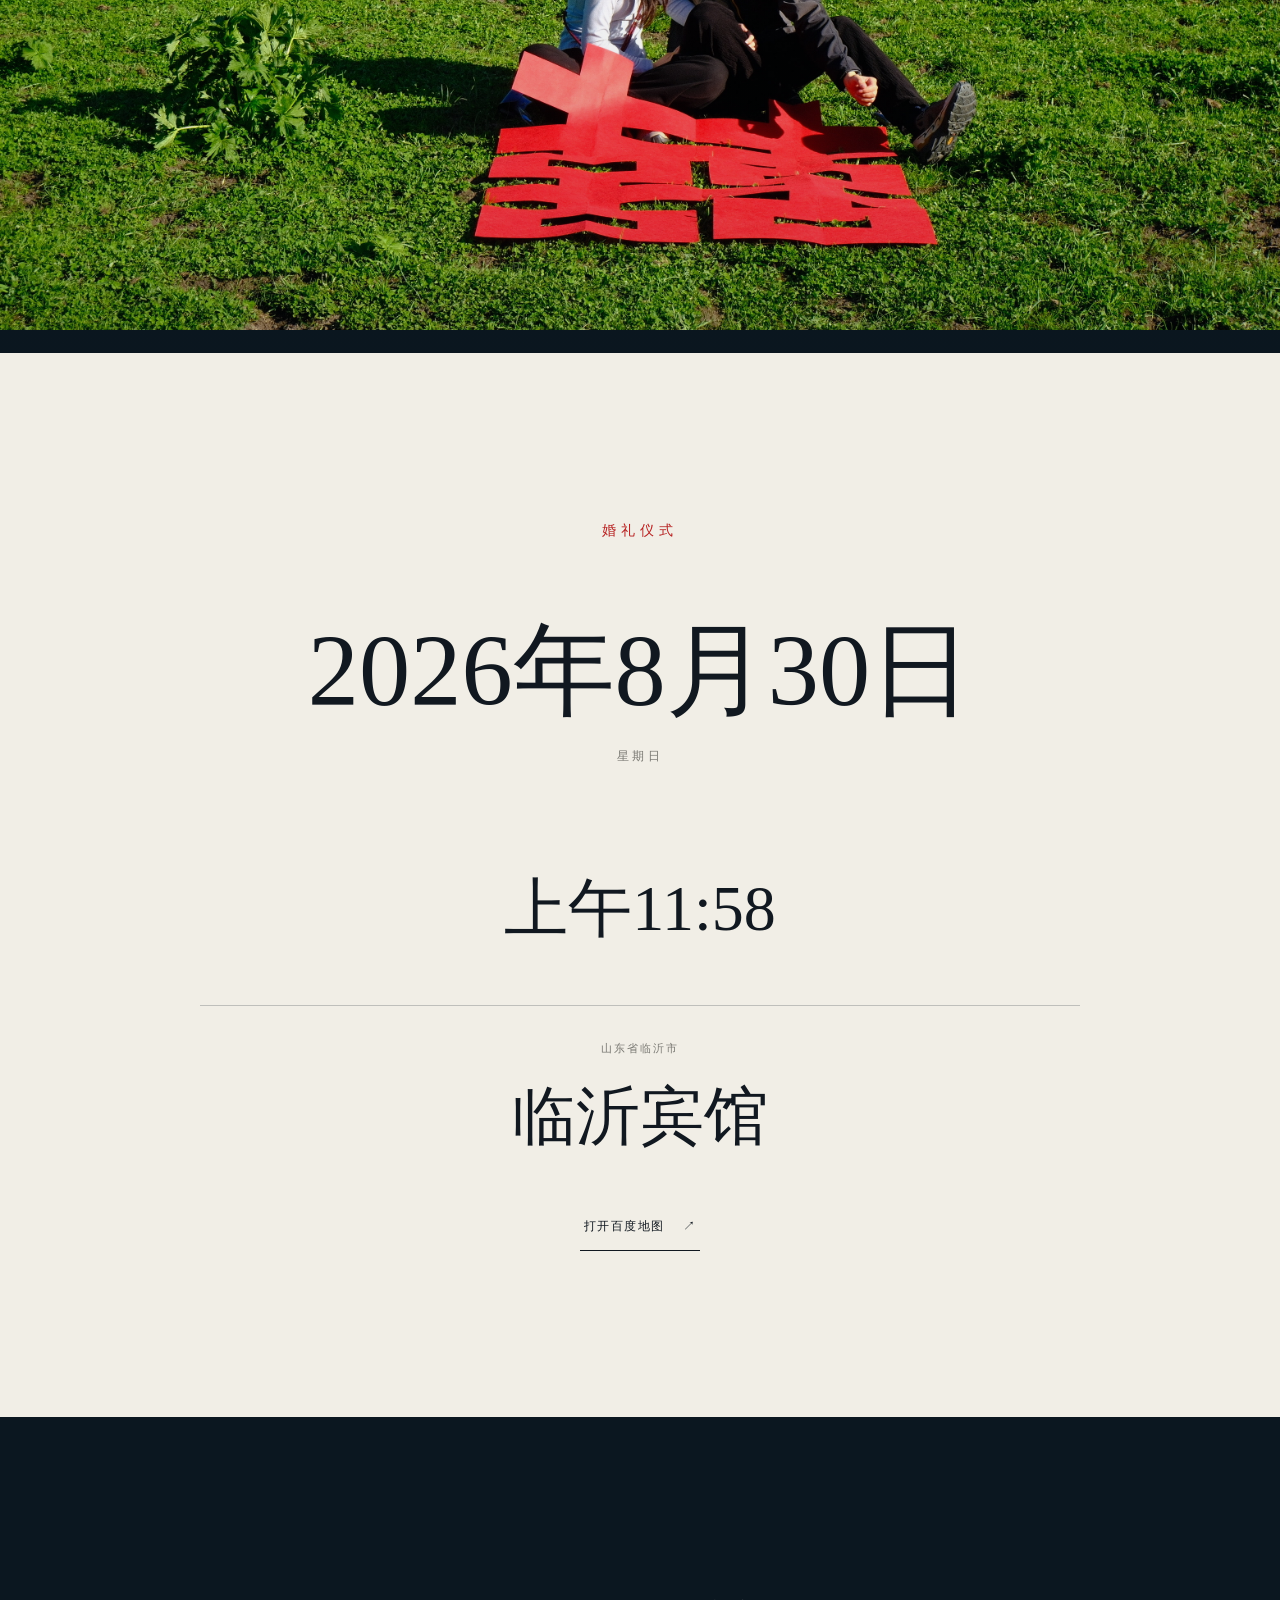
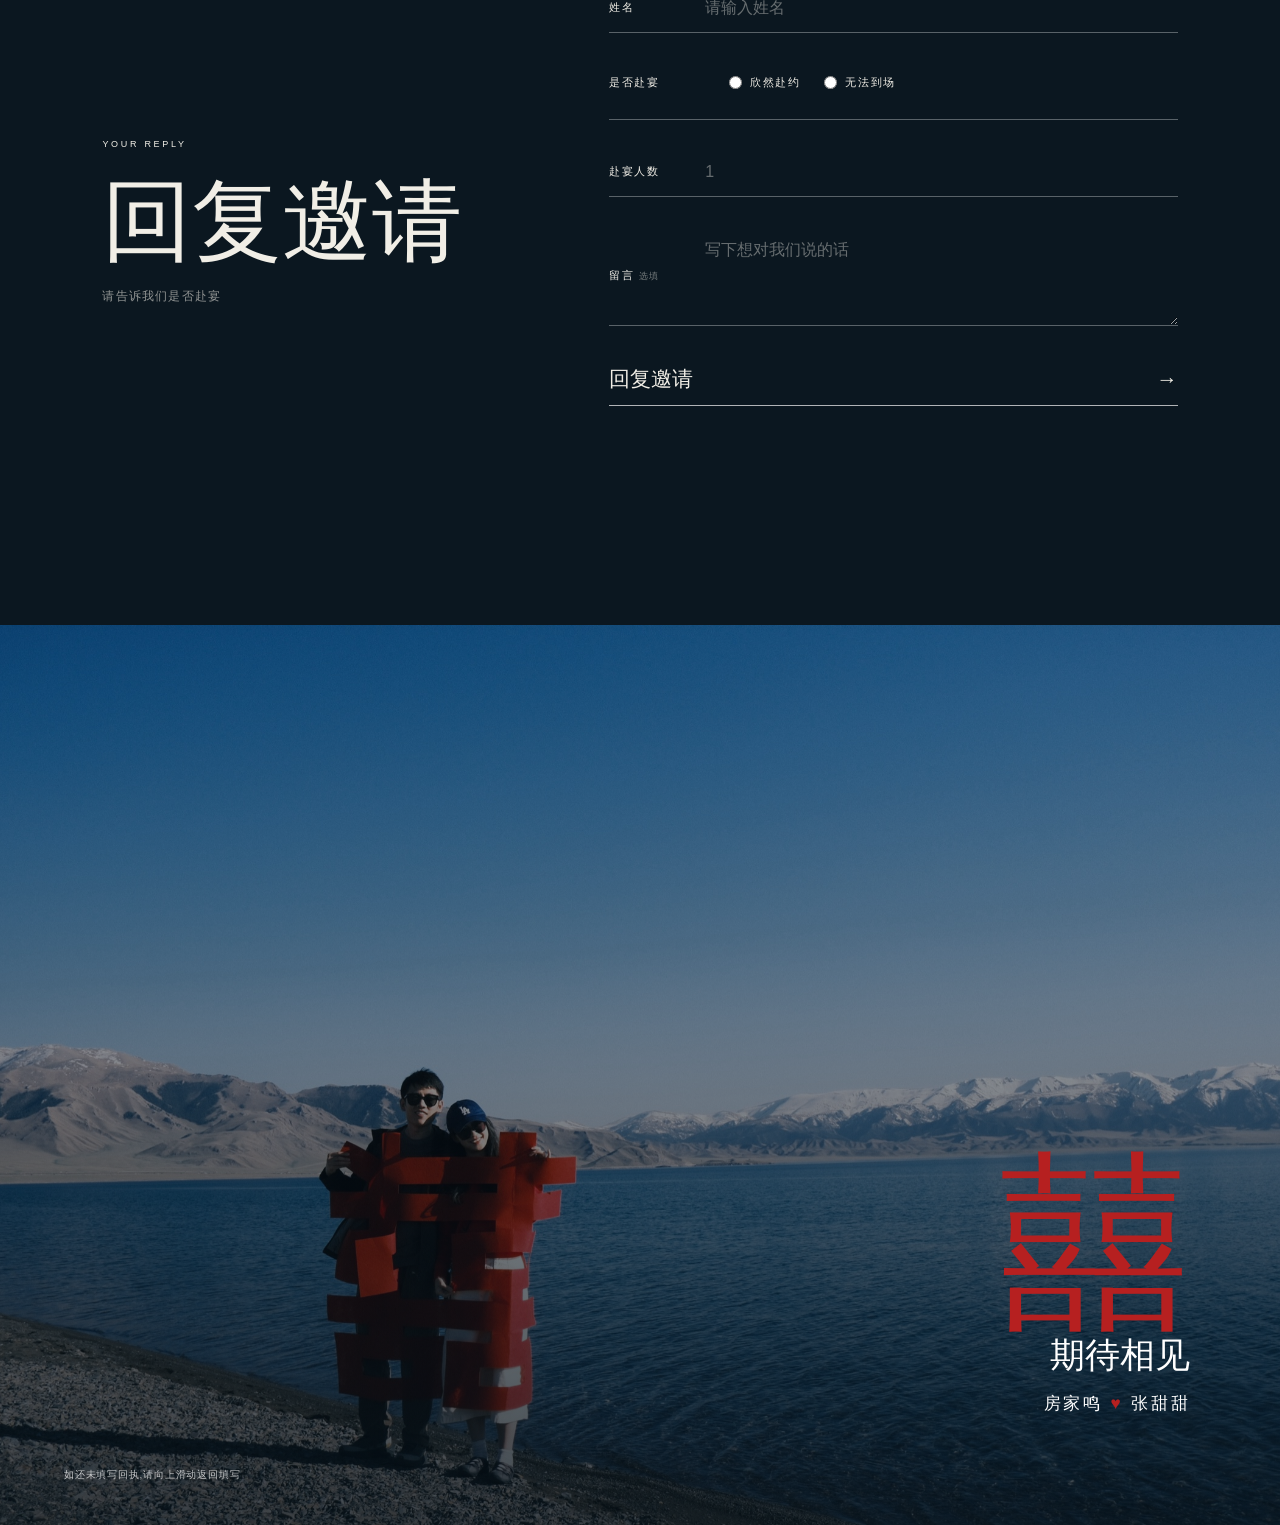
==== commit ca79151b: "Replace QQ music link on closing page with RSVP reminder text" ====
--- a/index.html
+++ b/index.html
@@ -16,7 +16,7 @@
   <link rel="stylesheet" href="./assets/index-Cl9NAyGb.css">
 </head>
 <body>
-<main><button class="music-toggle" type="button" aria-pressed="false" aria-label="播放背景音乐"><span class="music-icon" aria-hidden="true"><i></i><i></i><i></i></span><span>MUSIC</span></button><audio preload="auto" loop="" src="./audio/invitation-wedding-375839.mp3"></audio><section class="act-one" aria-labelledby="invitation-title"><img class="act-one-image" src="./images/cover.jpg" alt="房家鸣和张甜甜在雪山湖泊前手持红色囍字的合影" width="1905" height="1280"/><div class="act-one-shade"></div><div class="act-one-topline"><time dateTime="2026-08-30">2026.08.30</time><span>临沂</span></div><div class="act-one-copy"><h1 id="invitation-title"><span>房家鸣</span><i>♥</i><span>张甜甜</span></h1><p>婚礼邀请</p></div><a class="scroll-cue" href="#date" aria-label="向下浏览婚礼邀请"><span></span>SCROLL</a><div class="tap-hint" id="tap-hint">点击屏幕继续播放</div></section><section class="date-interlude" id="date" aria-label="婚礼日期"><time dateTime="2026-08-30">08.30</time></section><section class="act-two" aria-label="婚礼合影与邀请语"><figure class="white-frame"><img src="./images/photo-01.jpg" alt="房家鸣和张甜甜在湖畔草地上的婚纱合影" width="1365" height="2048" loading="lazy" decoding="async"/></figure><p>诚邀您来见证</p></section><section class="act-three" aria-label="婚礼仪式时间"><img src="./images/photo-03.jpg" alt="房家鸣和张甜甜坐在绿色草原上，身前摆放红色囍字，远处有牛群" width="1365" height="2048" loading="lazy" decoding="async"/><time dateTime="2026-08-30T11:58:00+08:00">11:58</time></section><section class="wedding-details" id="details" aria-labelledby="details-title"><div class="wedding-details-copy"><p>婚礼仪式</p><h2 id="details-title">2026年8月30日</h2><p>星期日</p><time dateTime="2026-08-30T11:58:00+08:00">上午11:58</time><address><span>山东省临沂市</span><strong>临沂宾馆</strong></address><a href="https://j.map.baidu.com/3e/DNE" target="_blank" rel="noopener noreferrer">打开百度地图 <span aria-hidden="true">↗</span></a></div></section><section class="rsvp" aria-labelledby="rsvp-title"><div class="rsvp-copy"><p class="edition">Your Reply</p><h2 id="rsvp-title">回复邀请</h2><p>请告诉我们是否赴宴</p></div><div id="rsvp-form-slot"></div></section><footer class="closing"><img src="./images/cover.jpg" alt="房家鸣和张甜甜在雪山湖泊前手持红色囍字的合影" width="1905" height="1280" loading="lazy" decoding="async"/><div class="closing-shade"></div><div id="approved-message-slot"></div><div class="closing-copy"><p aria-hidden="true">囍</p><h2>期待相见</h2><span>房家鸣 <i aria-hidden="true">♥</i> 张甜甜</span></div><a class="song-link" href="https://y.qq.com/n/ryqq/search?w=%E5%B0%86%E6%95%85%E4%BA%8B%E5%86%99%E6%88%90%E6%88%91%E4%BB%AC" target="_blank" rel="noopener noreferrer">在QQ音乐搜索《将故事写成我们》 ↗</a></footer></main>
+<main><button class="music-toggle" type="button" aria-pressed="false" aria-label="播放背景音乐"><span class="music-icon" aria-hidden="true"><i></i><i></i><i></i></span><span>MUSIC</span></button><audio preload="auto" loop="" src="./audio/invitation-wedding-375839.mp3"></audio><section class="act-one" aria-labelledby="invitation-title"><img class="act-one-image" src="./images/cover.jpg" alt="房家鸣和张甜甜在雪山湖泊前手持红色囍字的合影" width="1905" height="1280"/><div class="act-one-shade"></div><div class="act-one-topline"><time dateTime="2026-08-30">2026.08.30</time><span>临沂</span></div><div class="act-one-copy"><h1 id="invitation-title"><span>房家鸣</span><i>♥</i><span>张甜甜</span></h1><p>婚礼邀请</p></div><a class="scroll-cue" href="#date" aria-label="向下浏览婚礼邀请"><span></span>SCROLL</a><div class="tap-hint" id="tap-hint">点击屏幕继续播放</div></section><section class="date-interlude" id="date" aria-label="婚礼日期"><time dateTime="2026-08-30">08.30</time></section><section class="act-two" aria-label="婚礼合影与邀请语"><figure class="white-frame"><img src="./images/photo-01.jpg" alt="房家鸣和张甜甜在湖畔草地上的婚纱合影" width="1365" height="2048" loading="lazy" decoding="async"/></figure><p>诚邀您来见证</p></section><section class="act-three" aria-label="婚礼仪式时间"><img src="./images/photo-03.jpg" alt="房家鸣和张甜甜坐在绿色草原上，身前摆放红色囍字，远处有牛群" width="1365" height="2048" loading="lazy" decoding="async"/><time dateTime="2026-08-30T11:58:00+08:00">11:58</time></section><section class="wedding-details" id="details" aria-labelledby="details-title"><div class="wedding-details-copy"><p>婚礼仪式</p><h2 id="details-title">2026年8月30日</h2><p>星期日</p><time dateTime="2026-08-30T11:58:00+08:00">上午11:58</time><address><span>山东省临沂市</span><strong>临沂宾馆</strong></address><a href="https://j.map.baidu.com/3e/DNE" target="_blank" rel="noopener noreferrer">打开百度地图 <span aria-hidden="true">↗</span></a></div></section><section class="rsvp" aria-labelledby="rsvp-title"><div class="rsvp-copy"><p class="edition">Your Reply</p><h2 id="rsvp-title">回复邀请</h2><p>请告诉我们是否赴宴</p></div><div id="rsvp-form-slot"></div></section><footer class="closing"><img src="./images/cover.jpg" alt="房家鸣和张甜甜在雪山湖泊前手持红色囍字的合影" width="1905" height="1280" loading="lazy" decoding="async"/><div class="closing-shade"></div><div id="approved-message-slot"></div><div class="closing-copy"><p aria-hidden="true">囍</p><h2>期待相见</h2><span>房家鸣 <i aria-hidden="true">♥</i> 张甜甜</span></div><p class="song-link">如还未填写回执,请向上滑动返回填写</p></footer></main>
 <script>
 (() => {
   const RSVP_API_BASE = "https://fangjm007-d6g2haxg47e345568-1461851777.ap-shanghai.app.tcloudbase.com/api";
--- a/assets/index-Cl9NAyGb.css
+++ b/assets/index-Cl9NAyGb.css
@@ -4,3 +4,5 @@
 .tap-hint{z-index:3;color:#fff;text-align:center;letter-spacing:.3em;font-size:12px;position:absolute;bottom:clamp(84px,12vh,140px);left:0;right:0;animation:tap-hint-pulse 1.8s ease-in-out infinite;pointer-events:none}
 .tap-hint::before{content:"▶";display:block;margin:0 auto 10px;font-size:10px;opacity:.85}
 @keyframes tap-hint-pulse{0%,100%{opacity:.45}50%{opacity:1}}
+/* 末页回执提醒(原QQ音乐链接改为文字提示,去下划线) */
+.song-link{border-bottom:0;color:#ffffffb8}
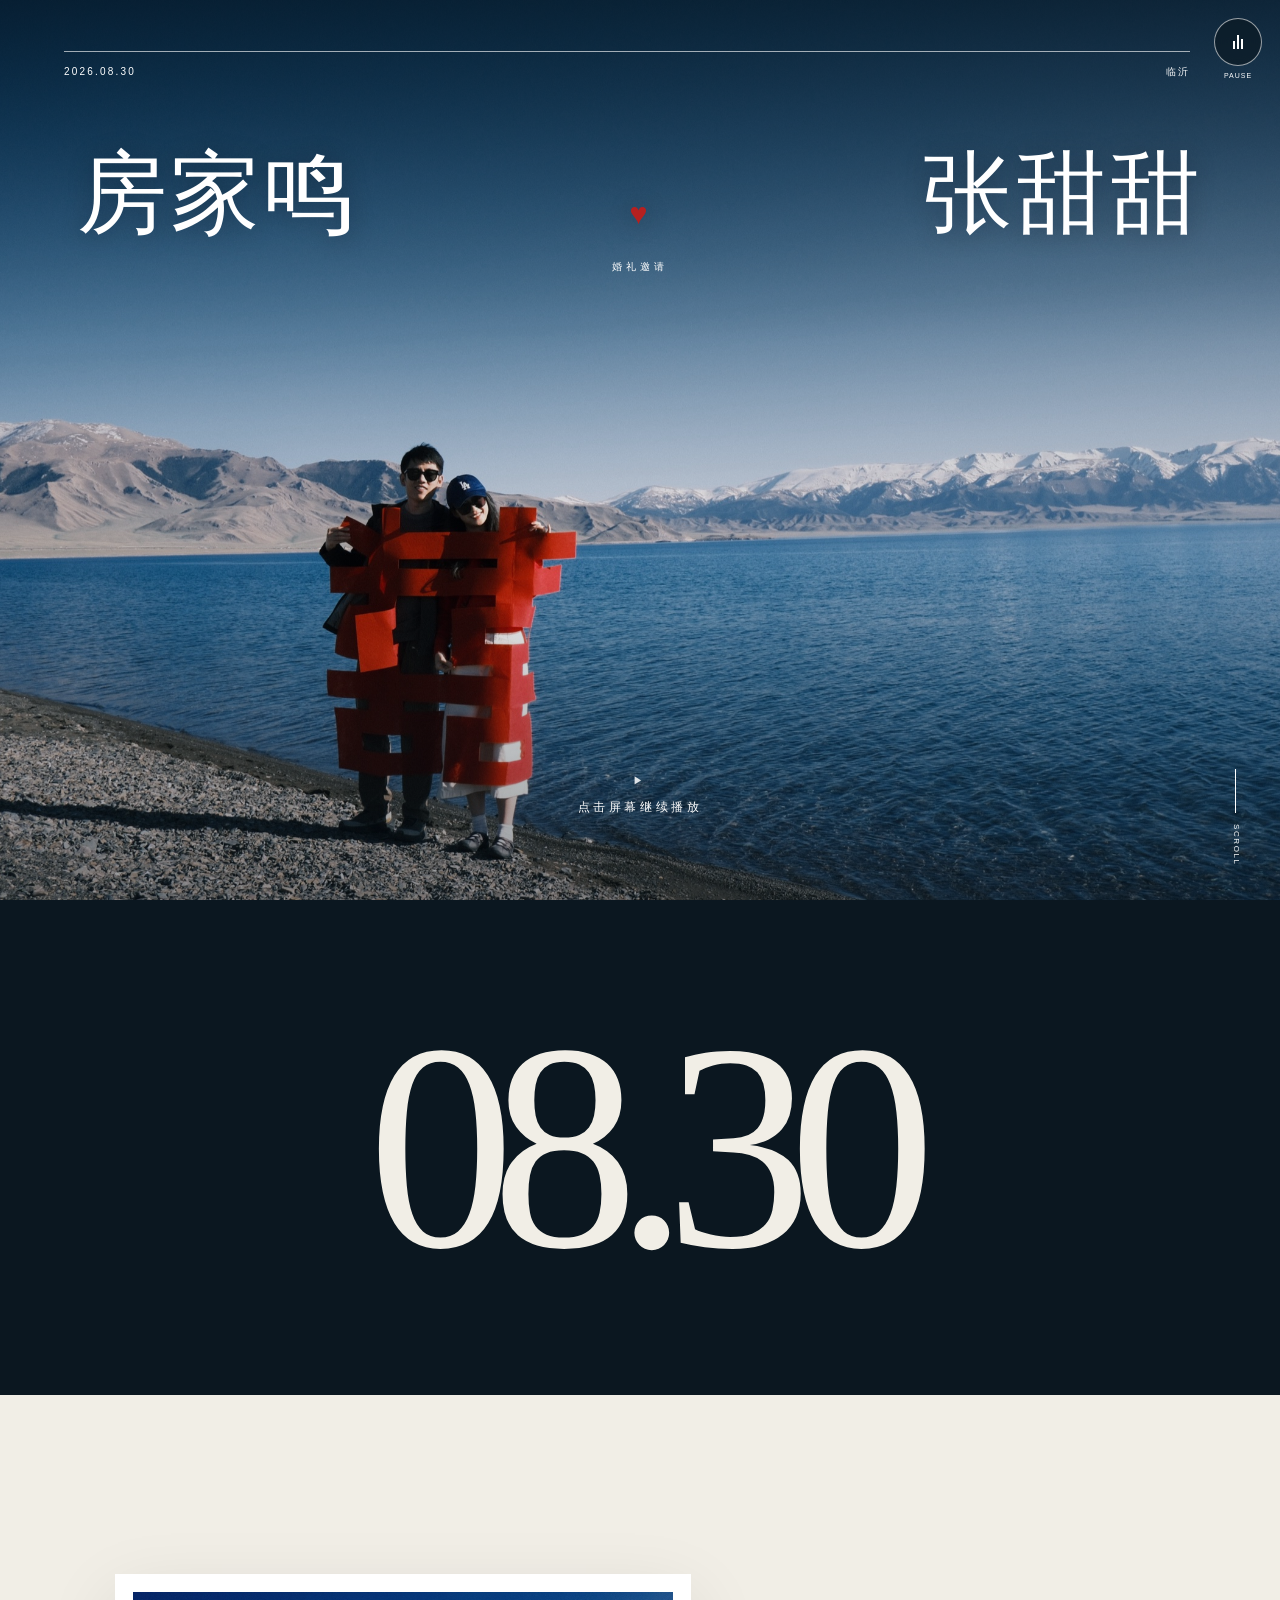
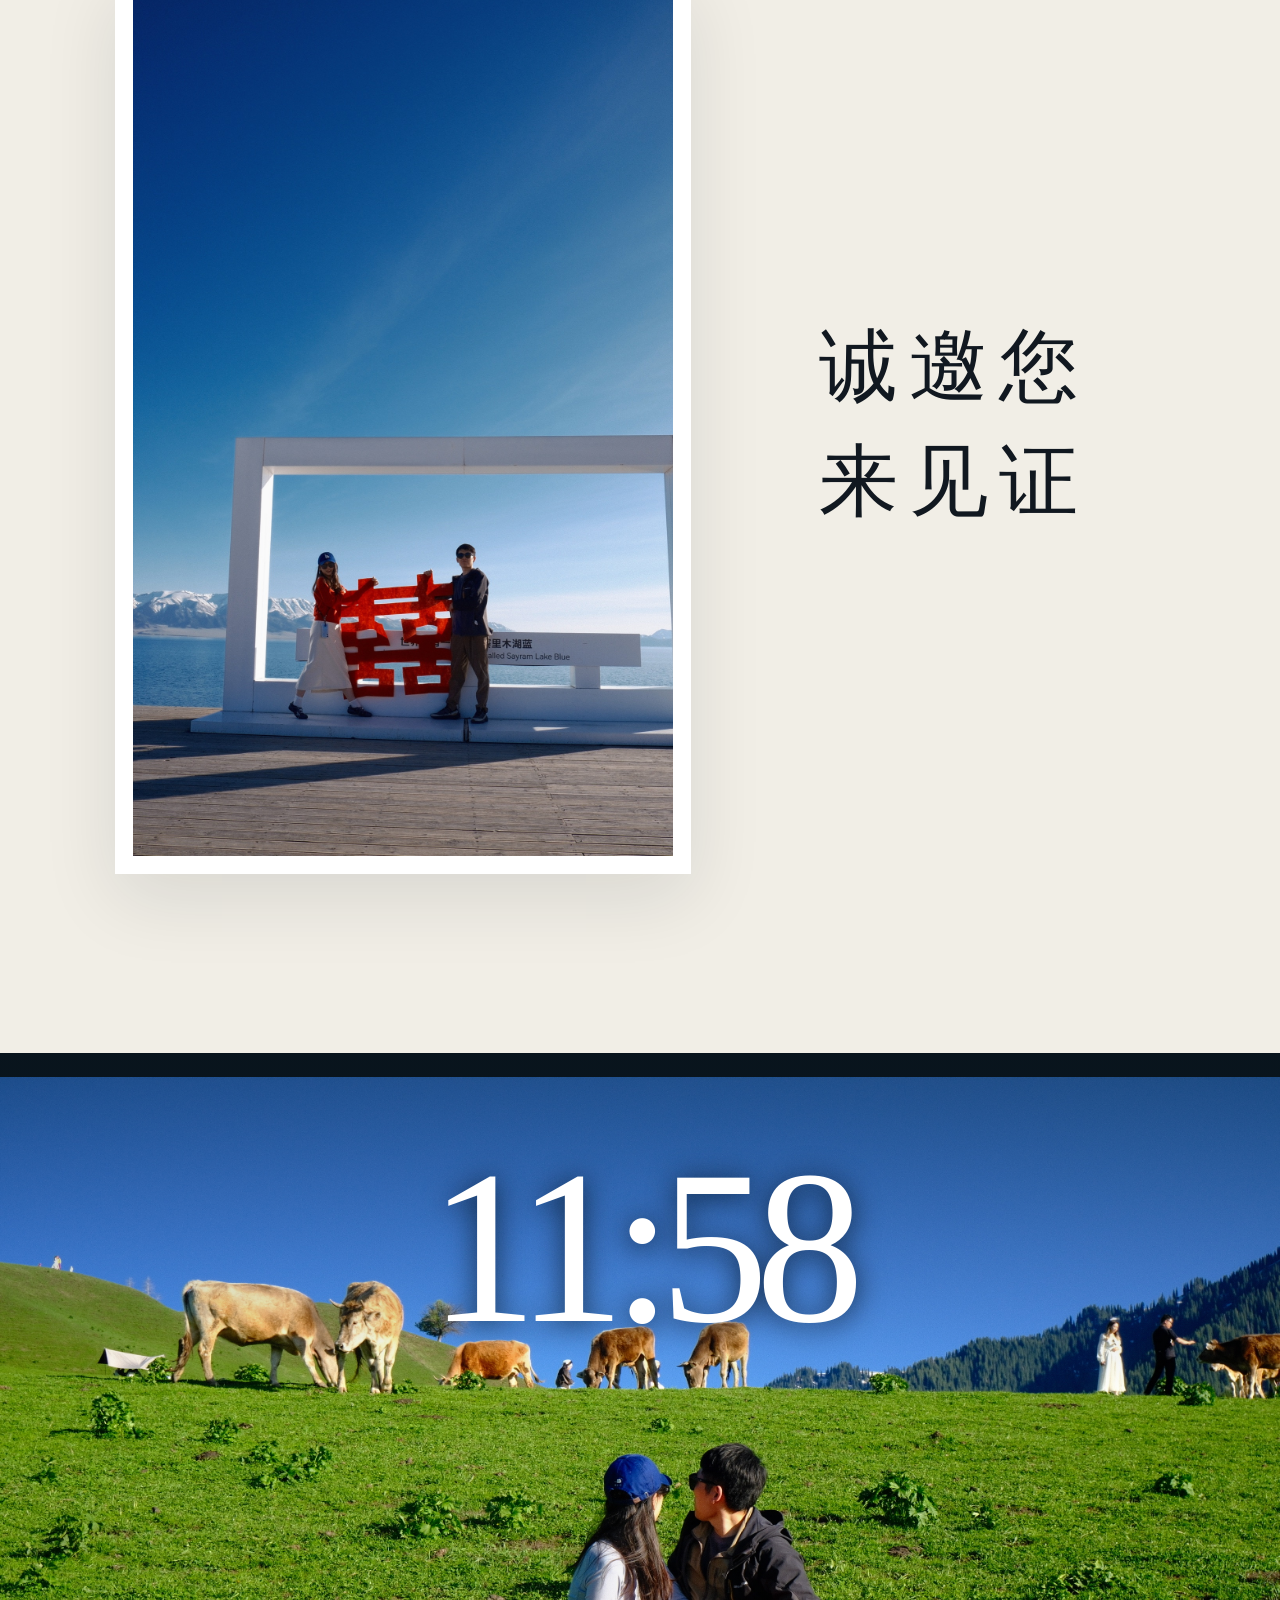
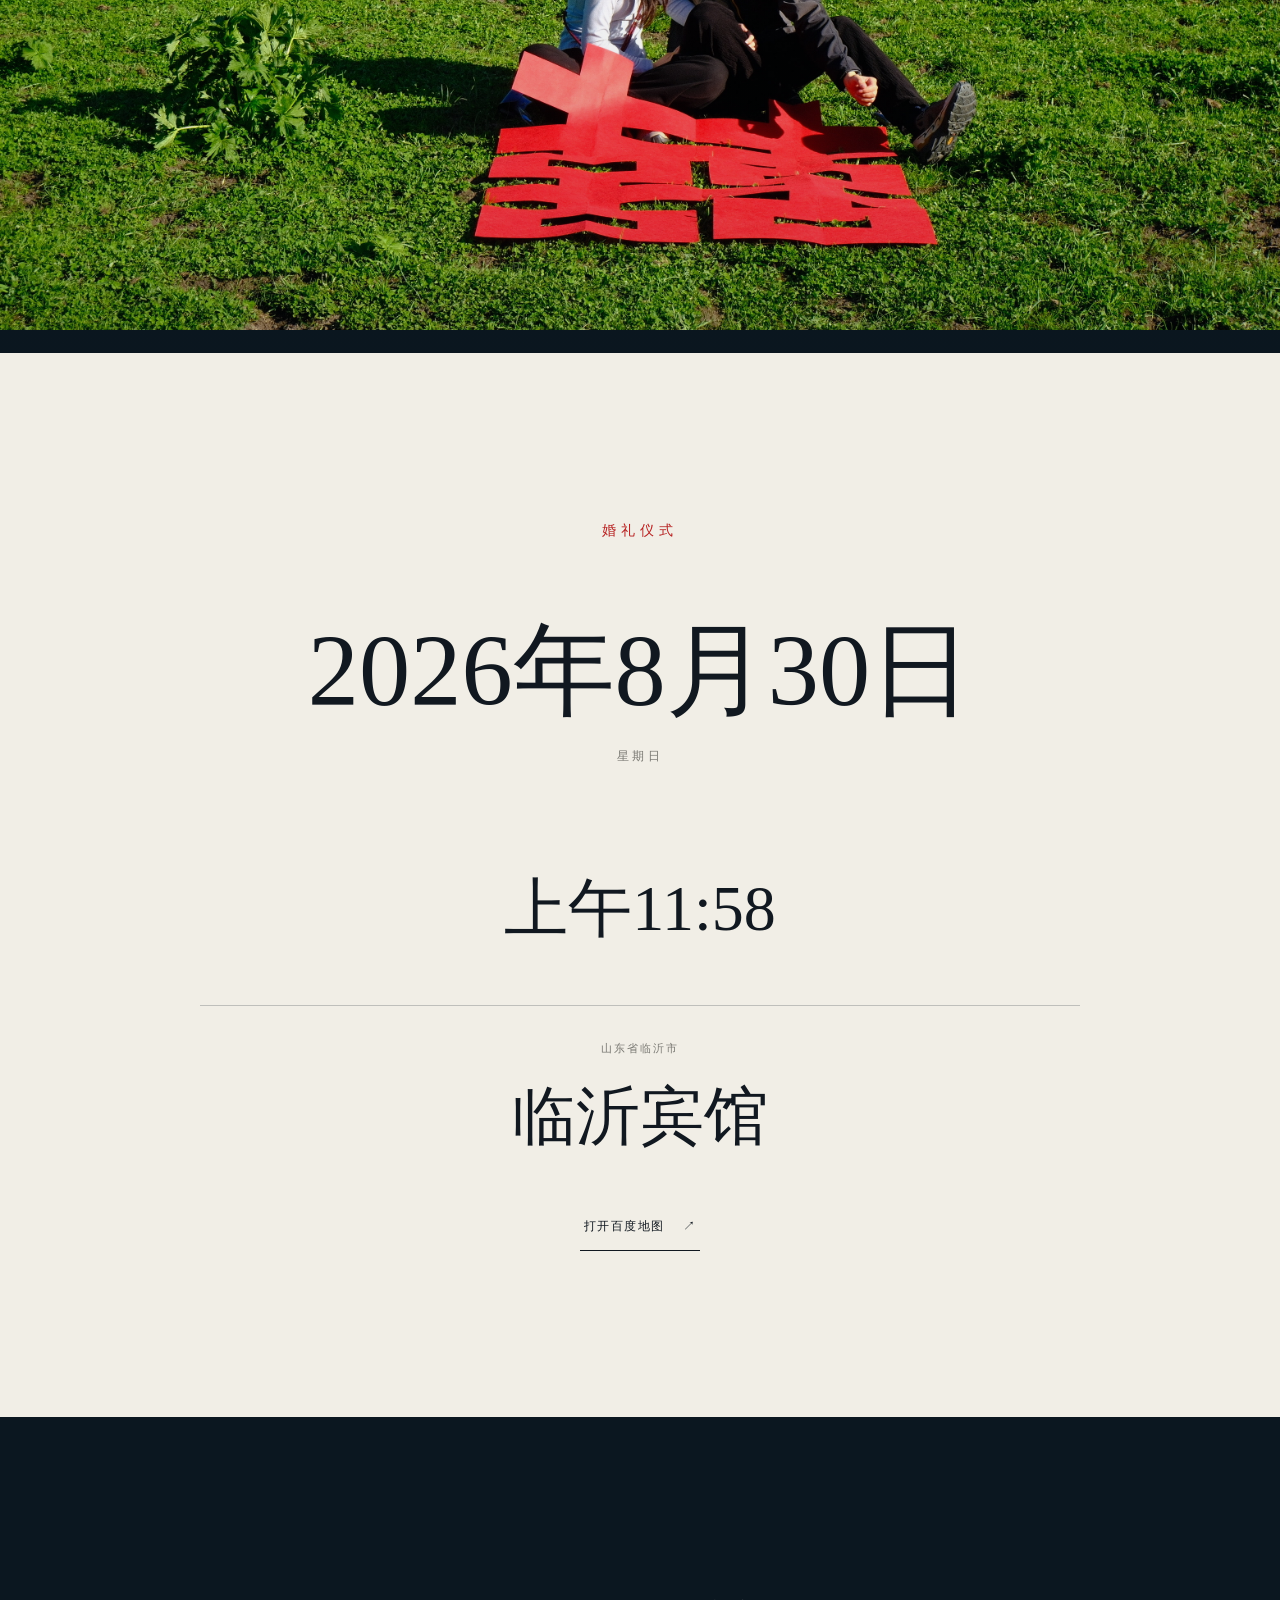
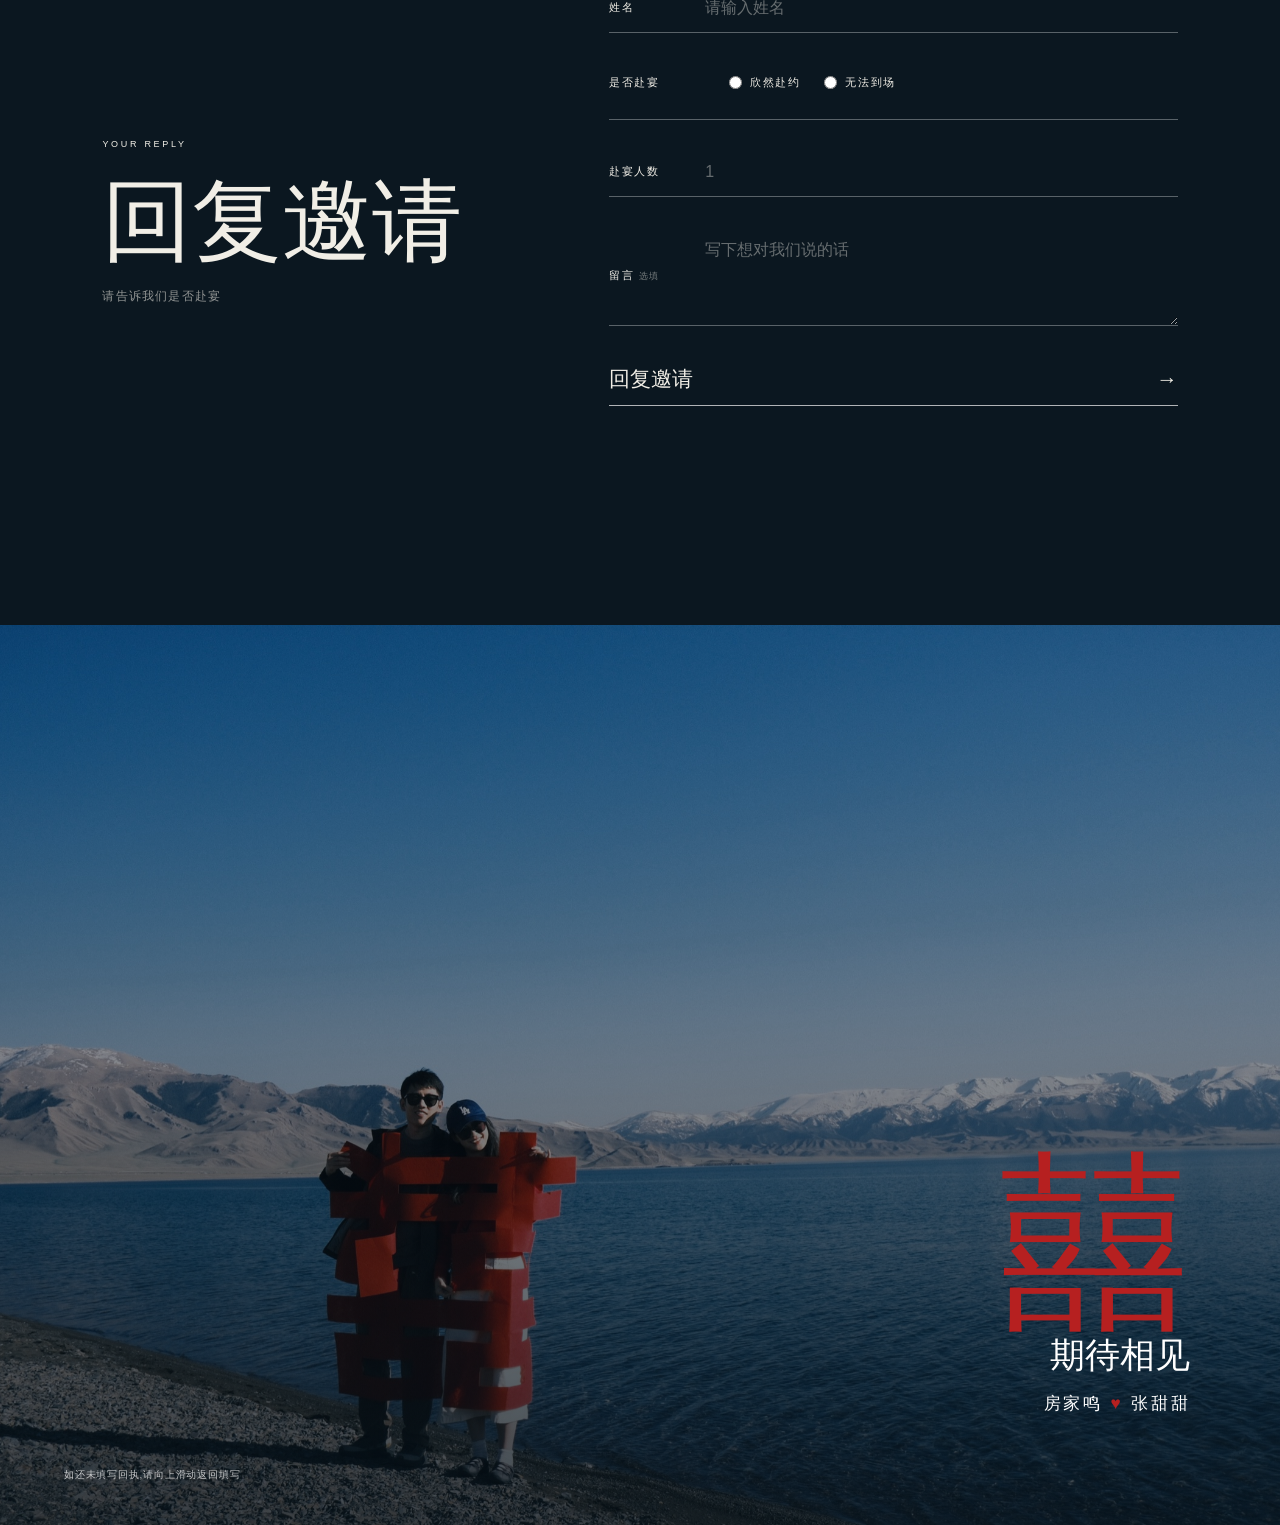
==== commit 1fe5be6f: "Inline-position tap hint to prevent FOUC flash" ====
--- a/index.html
+++ b/index.html
@@ -6,6 +6,7 @@
   <title>房家鸣 × 张甜甜｜婚礼邀请</title>
   <meta name="description" content="2026.08.30 · 上午11:58 · 临沂宾馆">
   <meta name="theme-color" content="#0b1720">
+  <meta http-equiv="Cache-Control" content="no-cache, no-store, must-revalidate">
   <meta property="og:title" content="房家鸣 × 张甜甜｜婚礼邀请">
   <meta property="og:description" content="2026.08.30 · 上午11:58 · 临沂宾馆">
   <meta property="og:image" content="https://fangtianwedding.com.cn/images/share-cover.jpg">
@@ -13,10 +14,10 @@
   <meta property="og:image:height" content="1200">
   <link rel="icon" href="./favicon.svg">
   <link rel="preload" href="./images/cover.jpg" as="image">
-  <link rel="stylesheet" href="./assets/index-Cl9NAyGb.css">
+  <link rel="stylesheet" href="./assets/index-Cl9NAyGb.css?v=2">
 </head>
 <body>
-<main><button class="music-toggle" type="button" aria-pressed="false" aria-label="播放背景音乐"><span class="music-icon" aria-hidden="true"><i></i><i></i><i></i></span><span>MUSIC</span></button><audio preload="auto" loop="" src="./audio/invitation-wedding-375839.mp3"></audio><section class="act-one" aria-labelledby="invitation-title"><img class="act-one-image" src="./images/cover.jpg" alt="房家鸣和张甜甜在雪山湖泊前手持红色囍字的合影" width="1905" height="1280"/><div class="act-one-shade"></div><div class="act-one-topline"><time dateTime="2026-08-30">2026.08.30</time><span>临沂</span></div><div class="act-one-copy"><h1 id="invitation-title"><span>房家鸣</span><i>♥</i><span>张甜甜</span></h1><p>婚礼邀请</p></div><a class="scroll-cue" href="#date" aria-label="向下浏览婚礼邀请"><span></span>SCROLL</a><div class="tap-hint" id="tap-hint">点击屏幕继续播放</div></section><section class="date-interlude" id="date" aria-label="婚礼日期"><time dateTime="2026-08-30">08.30</time></section><section class="act-two" aria-label="婚礼合影与邀请语"><figure class="white-frame"><img src="./images/photo-01.jpg" alt="房家鸣和张甜甜在湖畔草地上的婚纱合影" width="1365" height="2048" loading="lazy" decoding="async"/></figure><p>诚邀您来见证</p></section><section class="act-three" aria-label="婚礼仪式时间"><img src="./images/photo-03.jpg" alt="房家鸣和张甜甜坐在绿色草原上，身前摆放红色囍字，远处有牛群" width="1365" height="2048" loading="lazy" decoding="async"/><time dateTime="2026-08-30T11:58:00+08:00">11:58</time></section><section class="wedding-details" id="details" aria-labelledby="details-title"><div class="wedding-details-copy"><p>婚礼仪式</p><h2 id="details-title">2026年8月30日</h2><p>星期日</p><time dateTime="2026-08-30T11:58:00+08:00">上午11:58</time><address><span>山东省临沂市</span><strong>临沂宾馆</strong></address><a href="https://j.map.baidu.com/3e/DNE" target="_blank" rel="noopener noreferrer">打开百度地图 <span aria-hidden="true">↗</span></a></div></section><section class="rsvp" aria-labelledby="rsvp-title"><div class="rsvp-copy"><p class="edition">Your Reply</p><h2 id="rsvp-title">回复邀请</h2><p>请告诉我们是否赴宴</p></div><div id="rsvp-form-slot"></div></section><footer class="closing"><img src="./images/cover.jpg" alt="房家鸣和张甜甜在雪山湖泊前手持红色囍字的合影" width="1905" height="1280" loading="lazy" decoding="async"/><div class="closing-shade"></div><div id="approved-message-slot"></div><div class="closing-copy"><p aria-hidden="true">囍</p><h2>期待相见</h2><span>房家鸣 <i aria-hidden="true">♥</i> 张甜甜</span></div><p class="song-link">如还未填写回执,请向上滑动返回填写</p></footer></main>
+<main><button class="music-toggle" type="button" aria-pressed="false" aria-label="播放背景音乐"><span class="music-icon" aria-hidden="true"><i></i><i></i><i></i></span><span>MUSIC</span></button><audio preload="auto" loop="" src="./audio/invitation-wedding-375839.mp3"></audio><section class="act-one" aria-labelledby="invitation-title"><img class="act-one-image" src="./images/cover.jpg?v=2" alt="房家鸣和张甜甜在雪山湖泊前手持红色囍字的合影" width="1905" height="1280"/><div class="act-one-shade"></div><div class="act-one-topline"><time dateTime="2026-08-30">2026.08.30</time><span>临沂</span></div><div class="act-one-copy"><h1 id="invitation-title"><span>房家鸣</span><i>♥</i><span>张甜甜</span></h1><p>婚礼邀请</p></div><a class="scroll-cue" href="#date" aria-label="向下浏览婚礼邀请"><span></span>SCROLL</a><div class="tap-hint" id="tap-hint" style="position:absolute;left:0;right:0;bottom:84px;text-align:center">点击屏幕继续播放</div></section><section class="date-interlude" id="date" aria-label="婚礼日期"><time dateTime="2026-08-30">08.30</time></section><section class="act-two" aria-label="婚礼合影与邀请语"><figure class="white-frame"><img src="./images/photo-01.jpg?v=2" alt="房家鸣和张甜甜在湖畔草地上的婚纱合影" width="1365" height="2048" loading="lazy" decoding="async"/></figure><p>诚邀您来见证</p></section><section class="act-three" aria-label="婚礼仪式时间"><img src="./images/photo-03.jpg?v=2" alt="房家鸣和张甜甜坐在绿色草原上，身前摆放红色囍字，远处有牛群" width="1365" height="2048" loading="lazy" decoding="async"/><time dateTime="2026-08-30T11:58:00+08:00">11:58</time></section><section class="wedding-details" id="details" aria-labelledby="details-title"><div class="wedding-details-copy"><p>婚礼仪式</p><h2 id="details-title">2026年8月30日</h2><p>星期日</p><time dateTime="2026-08-30T11:58:00+08:00">上午11:58</time><address><span>山东省临沂市</span><strong>临沂宾馆</strong></address><a href="https://j.map.baidu.com/3e/DNE" target="_blank" rel="noopener noreferrer">打开百度地图 <span aria-hidden="true">↗</span></a></div></section><section class="rsvp" aria-labelledby="rsvp-title"><div class="rsvp-copy"><p class="edition">Your Reply</p><h2 id="rsvp-title">回复邀请</h2><p>请告诉我们是否赴宴</p></div><div id="rsvp-form-slot"></div></section><footer class="closing"><img src="./images/cover.jpg?v=2" alt="房家鸣和张甜甜在雪山湖泊前手持红色囍字的合影" width="1905" height="1280" loading="lazy" decoding="async"/><div class="closing-shade"></div><div id="approved-message-slot"></div><div class="closing-copy"><p aria-hidden="true">囍</p><h2>期待相见</h2><span>房家鸣 <i aria-hidden="true">♥</i> 张甜甜</span></div><p class="song-link">如还未填写回执,请向上滑动返回填写</p></footer></main>
 <script>
 (() => {
   const RSVP_API_BASE = "https://fangjm007-d6g2haxg47e345568-1461851777.ap-shanghai.app.tcloudbase.com/api";
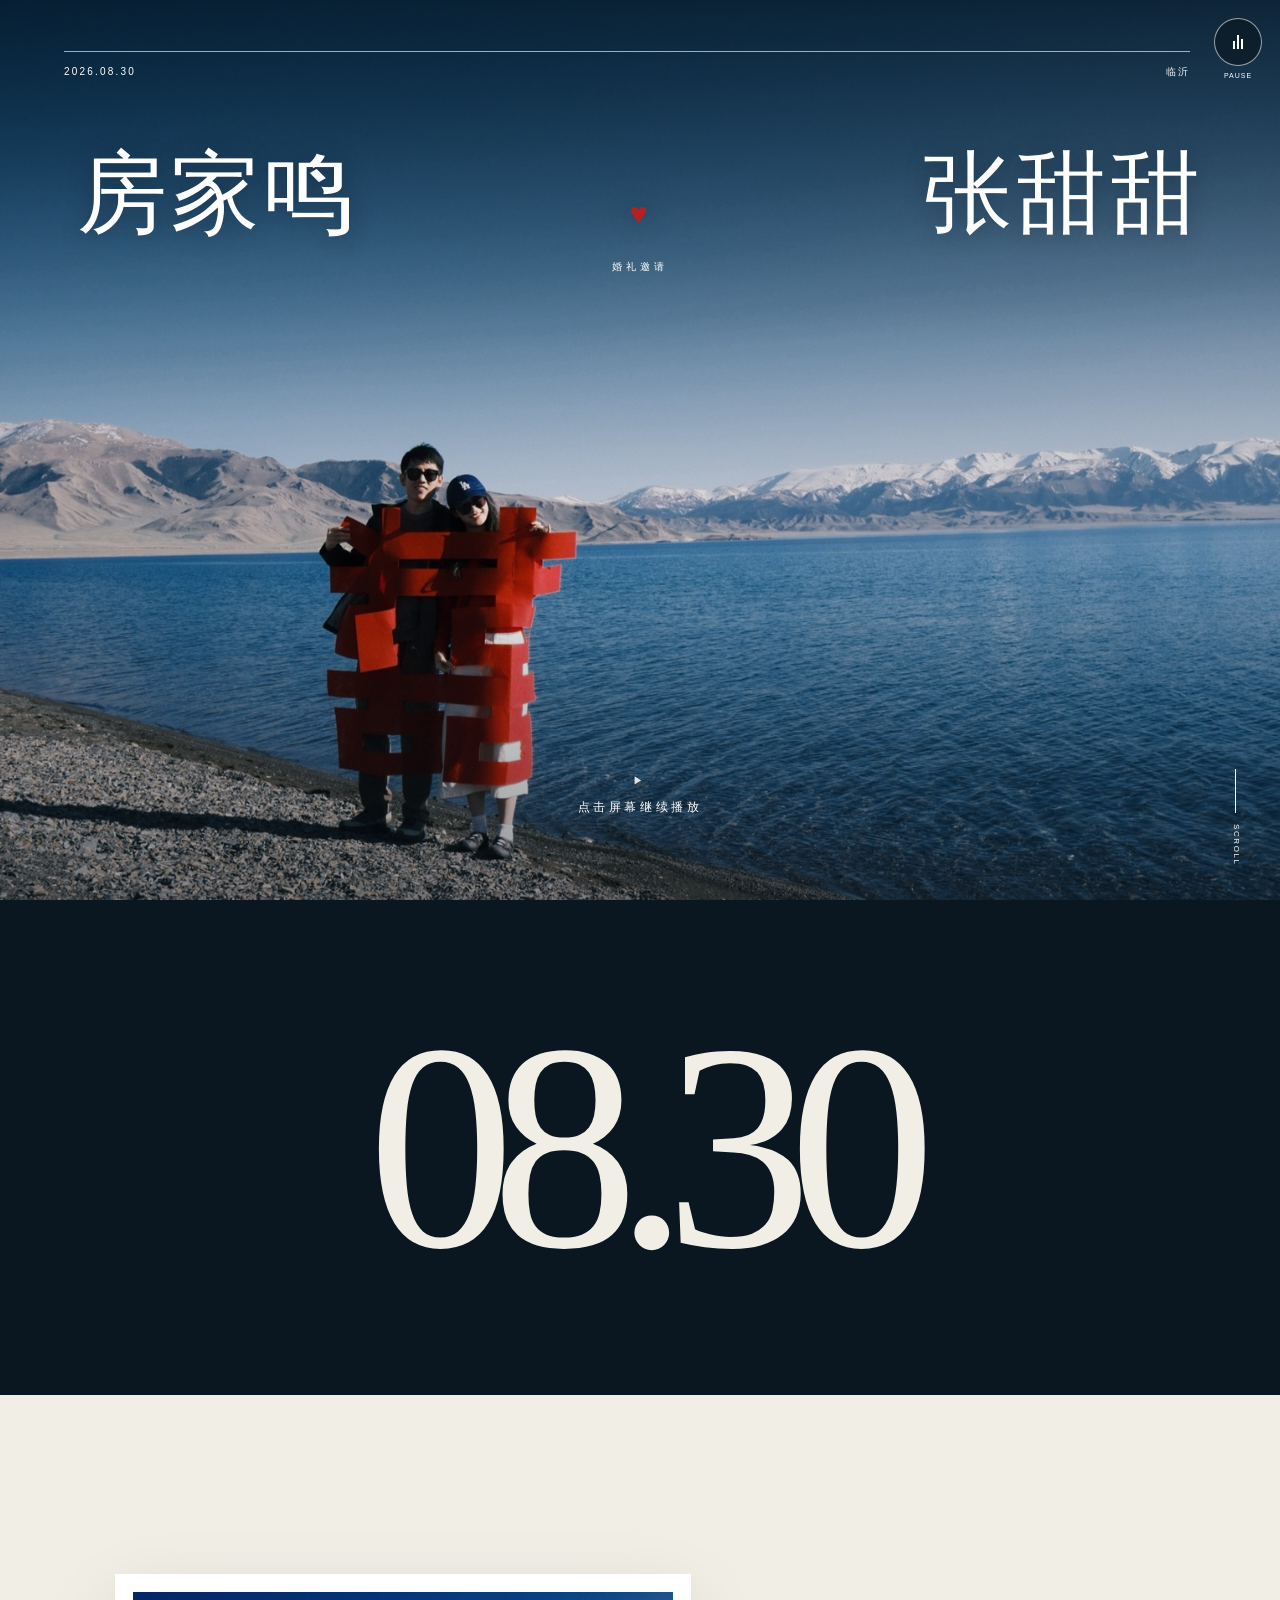
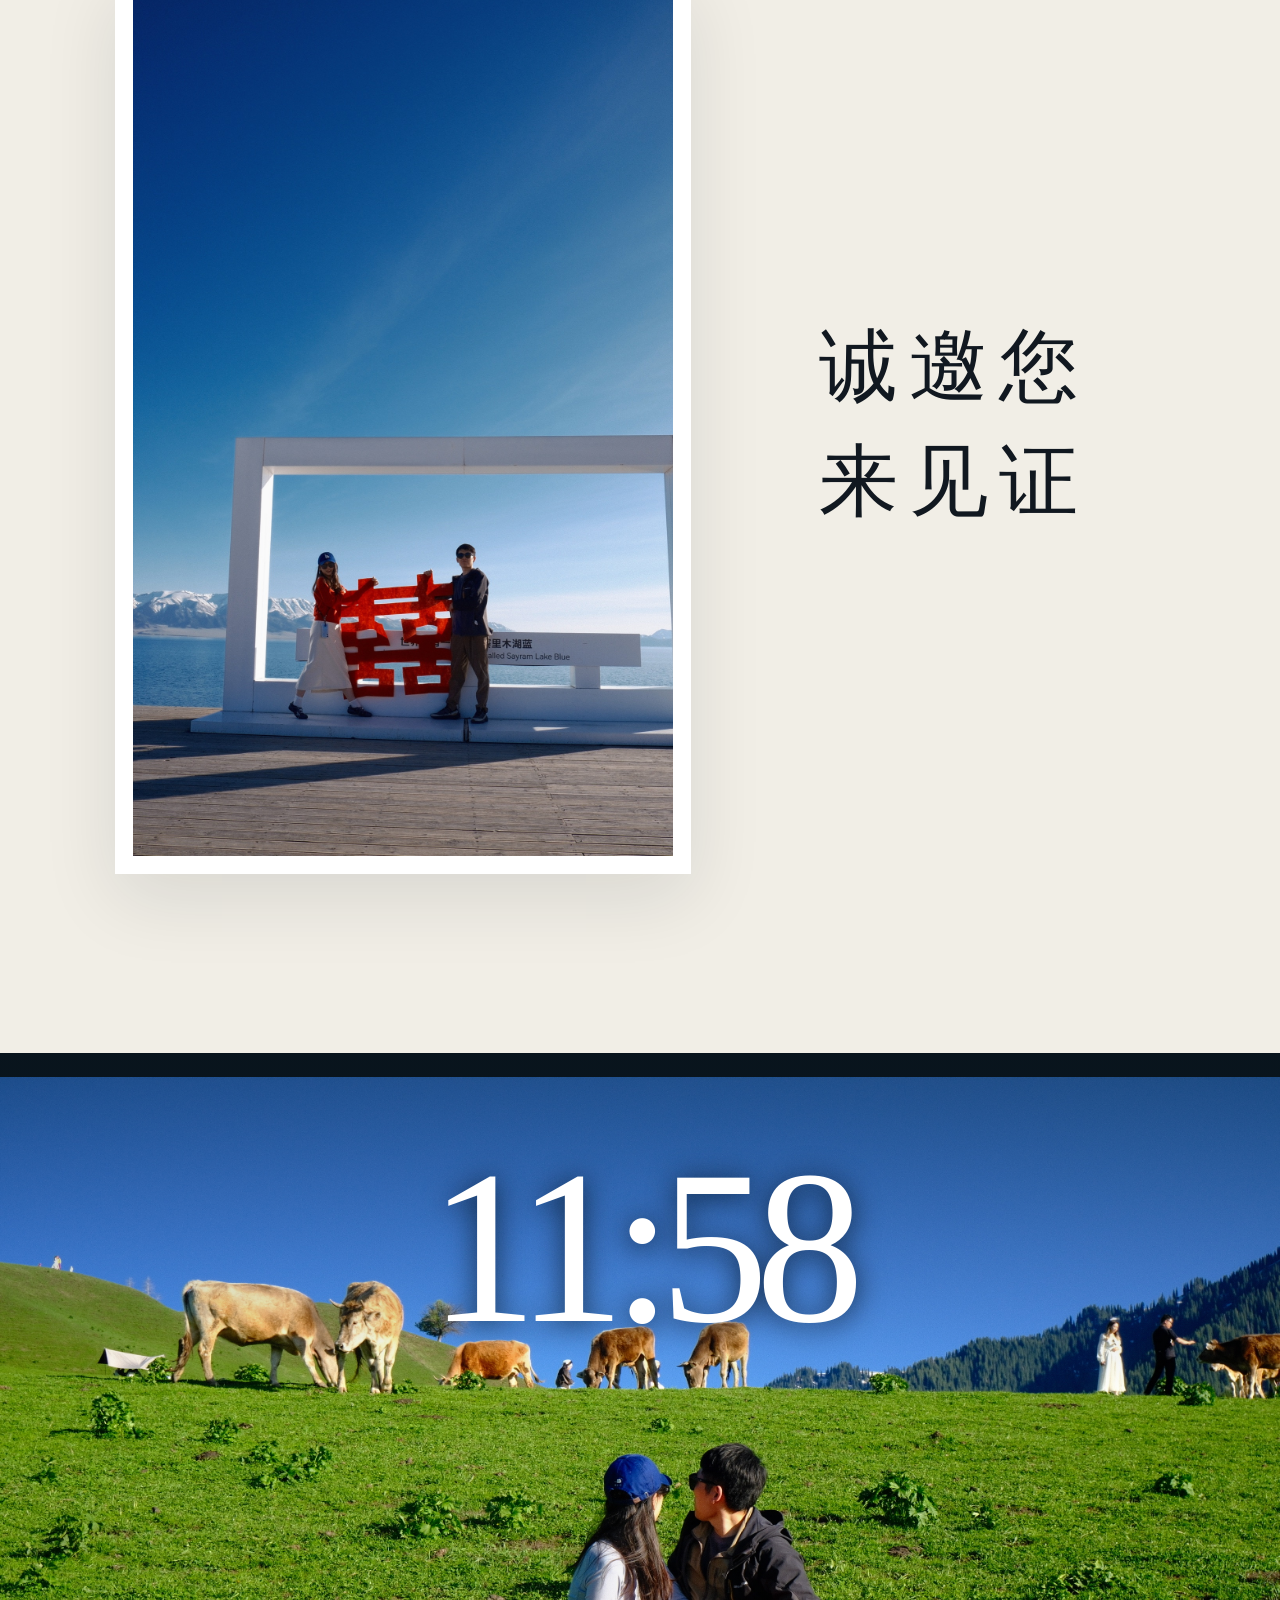
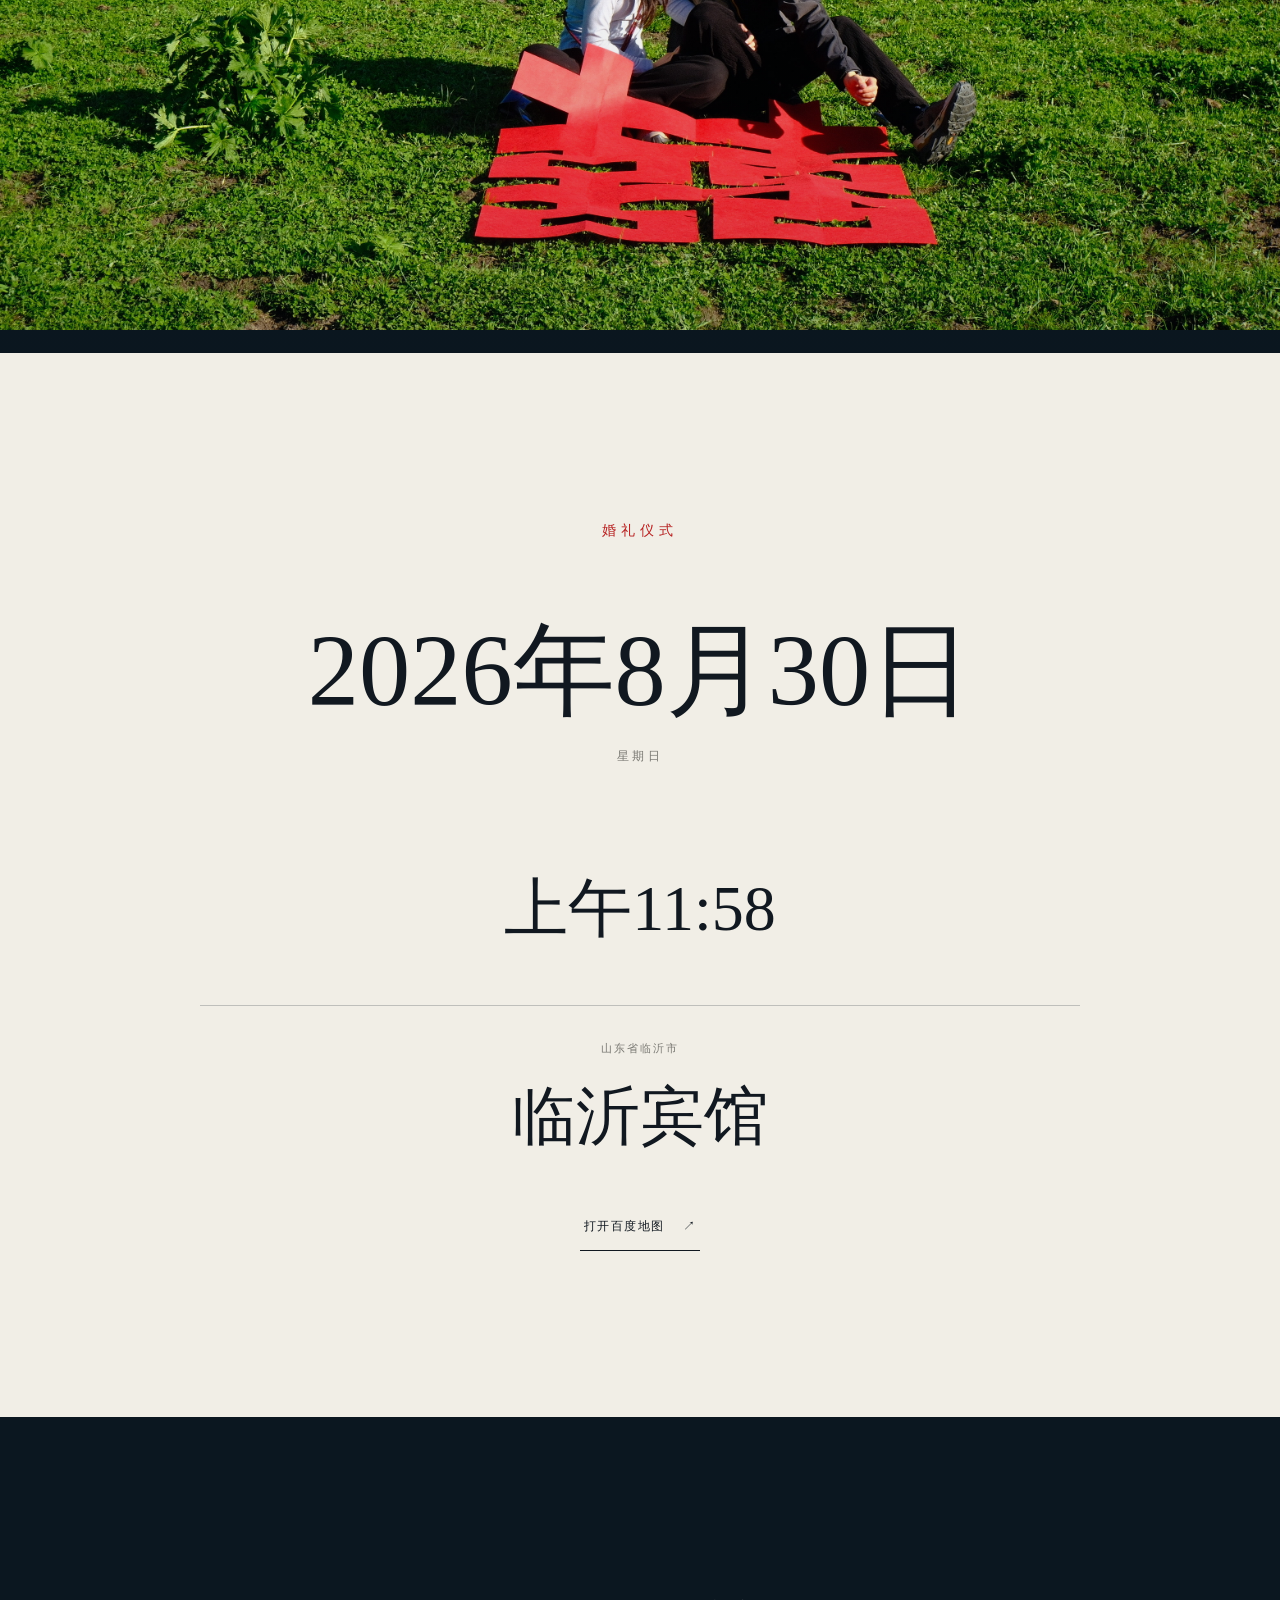
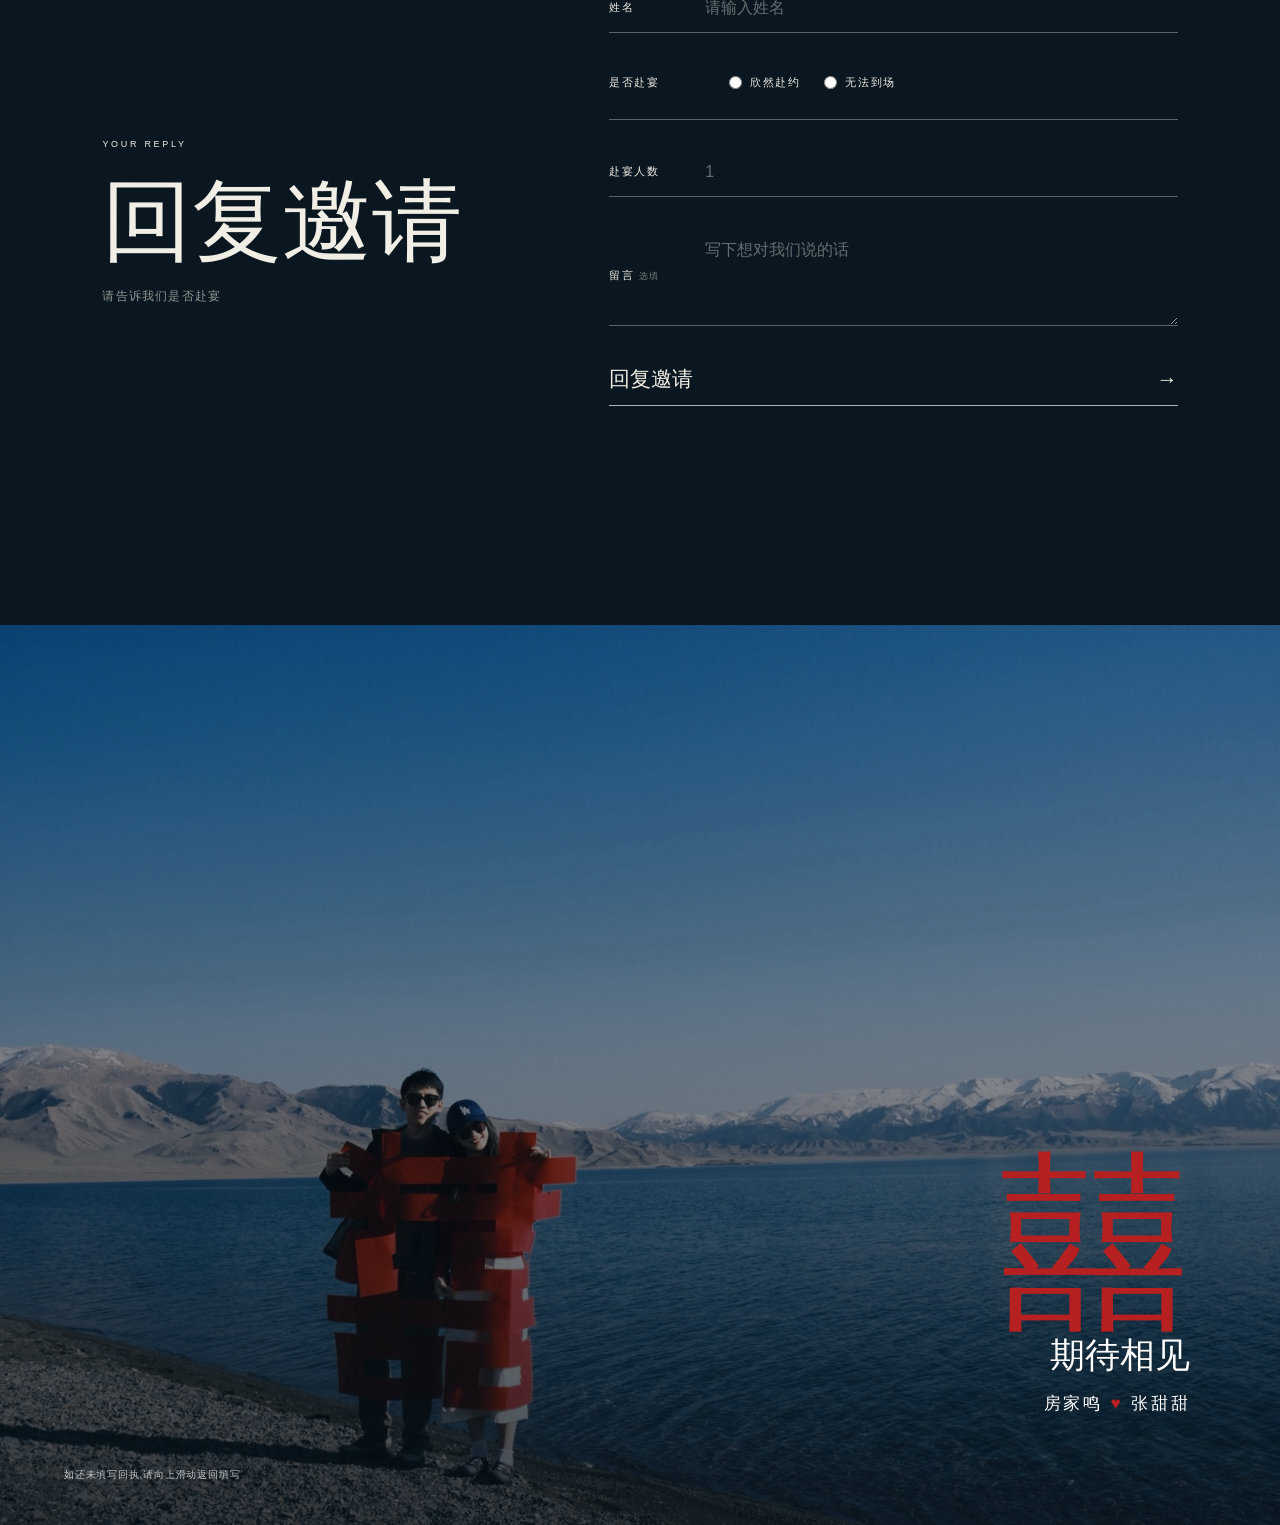
==== commit a62ecea4: "Continuous constant-speed auto-scroll (350px/s, no pauses); cover 1600px for faster first paint" ====
--- a/index.html
+++ b/index.html
@@ -13,11 +13,11 @@
   <meta property="og:image:width" content="1200">
   <meta property="og:image:height" content="1200">
   <link rel="icon" href="./favicon.svg">
-  <link rel="preload" href="./images/cover.jpg" as="image">
+  <link rel="preload" href="./images/cover.jpg?v=3" as="image">
   <link rel="stylesheet" href="./assets/index-Cl9NAyGb.css?v=2">
 </head>
 <body>
-<main><button class="music-toggle" type="button" aria-pressed="false" aria-label="播放背景音乐"><span class="music-icon" aria-hidden="true"><i></i><i></i><i></i></span><span>MUSIC</span></button><audio preload="auto" loop="" src="./audio/invitation-wedding-375839.mp3"></audio><section class="act-one" aria-labelledby="invitation-title"><img class="act-one-image" src="./images/cover.jpg?v=2" alt="房家鸣和张甜甜在雪山湖泊前手持红色囍字的合影" width="1905" height="1280"/><div class="act-one-shade"></div><div class="act-one-topline"><time dateTime="2026-08-30">2026.08.30</time><span>临沂</span></div><div class="act-one-copy"><h1 id="invitation-title"><span>房家鸣</span><i>♥</i><span>张甜甜</span></h1><p>婚礼邀请</p></div><a class="scroll-cue" href="#date" aria-label="向下浏览婚礼邀请"><span></span>SCROLL</a><div class="tap-hint" id="tap-hint" style="position:absolute;left:0;right:0;bottom:84px;text-align:center">点击屏幕继续播放</div></section><section class="date-interlude" id="date" aria-label="婚礼日期"><time dateTime="2026-08-30">08.30</time></section><section class="act-two" aria-label="婚礼合影与邀请语"><figure class="white-frame"><img src="./images/photo-01.jpg?v=2" alt="房家鸣和张甜甜在湖畔草地上的婚纱合影" width="1365" height="2048" loading="lazy" decoding="async"/></figure><p>诚邀您来见证</p></section><section class="act-three" aria-label="婚礼仪式时间"><img src="./images/photo-03.jpg?v=2" alt="房家鸣和张甜甜坐在绿色草原上，身前摆放红色囍字，远处有牛群" width="1365" height="2048" loading="lazy" decoding="async"/><time dateTime="2026-08-30T11:58:00+08:00">11:58</time></section><section class="wedding-details" id="details" aria-labelledby="details-title"><div class="wedding-details-copy"><p>婚礼仪式</p><h2 id="details-title">2026年8月30日</h2><p>星期日</p><time dateTime="2026-08-30T11:58:00+08:00">上午11:58</time><address><span>山东省临沂市</span><strong>临沂宾馆</strong></address><a href="https://j.map.baidu.com/3e/DNE" target="_blank" rel="noopener noreferrer">打开百度地图 <span aria-hidden="true">↗</span></a></div></section><section class="rsvp" aria-labelledby="rsvp-title"><div class="rsvp-copy"><p class="edition">Your Reply</p><h2 id="rsvp-title">回复邀请</h2><p>请告诉我们是否赴宴</p></div><div id="rsvp-form-slot"></div></section><footer class="closing"><img src="./images/cover.jpg?v=2" alt="房家鸣和张甜甜在雪山湖泊前手持红色囍字的合影" width="1905" height="1280" loading="lazy" decoding="async"/><div class="closing-shade"></div><div id="approved-message-slot"></div><div class="closing-copy"><p aria-hidden="true">囍</p><h2>期待相见</h2><span>房家鸣 <i aria-hidden="true">♥</i> 张甜甜</span></div><p class="song-link">如还未填写回执,请向上滑动返回填写</p></footer></main>
+<main><button class="music-toggle" type="button" aria-pressed="false" aria-label="播放背景音乐"><span class="music-icon" aria-hidden="true"><i></i><i></i><i></i></span><span>MUSIC</span></button><audio preload="none" loop="" src="./audio/invitation-wedding-375839.mp3"></audio><section class="act-one" aria-labelledby="invitation-title"><img class="act-one-image" src="./images/cover.jpg?v=3" alt="房家鸣和张甜甜在雪山湖泊前手持红色囍字的合影" width="1905" height="1280"/><div class="act-one-shade"></div><div class="act-one-topline"><time dateTime="2026-08-30">2026.08.30</time><span>临沂</span></div><div class="act-one-copy"><h1 id="invitation-title"><span>房家鸣</span><i>♥</i><span>张甜甜</span></h1><p>婚礼邀请</p></div><a class="scroll-cue" href="#date" aria-label="向下浏览婚礼邀请"><span></span>SCROLL</a><div class="tap-hint" id="tap-hint" style="position:absolute;left:0;right:0;bottom:84px;text-align:center">点击屏幕继续播放</div></section><section class="date-interlude" id="date" aria-label="婚礼日期"><time dateTime="2026-08-30">08.30</time></section><section class="act-two" aria-label="婚礼合影与邀请语"><figure class="white-frame"><img src="./images/photo-01.jpg?v=2" alt="房家鸣和张甜甜在湖畔草地上的婚纱合影" width="1365" height="2048" loading="lazy" decoding="async"/></figure><p>诚邀您来见证</p></section><section class="act-three" aria-label="婚礼仪式时间"><img src="./images/photo-03.jpg?v=2" alt="房家鸣和张甜甜坐在绿色草原上，身前摆放红色囍字，远处有牛群" width="1365" height="2048" loading="lazy" decoding="async"/><time dateTime="2026-08-30T11:58:00+08:00">11:58</time></section><section class="wedding-details" id="details" aria-labelledby="details-title"><div class="wedding-details-copy"><p>婚礼仪式</p><h2 id="details-title">2026年8月30日</h2><p>星期日</p><time dateTime="2026-08-30T11:58:00+08:00">上午11:58</time><address><span>山东省临沂市</span><strong>临沂宾馆</strong></address><a href="https://j.map.baidu.com/3e/DNE" target="_blank" rel="noopener noreferrer">打开百度地图 <span aria-hidden="true">↗</span></a></div></section><section class="rsvp" aria-labelledby="rsvp-title"><div class="rsvp-copy"><p class="edition">Your Reply</p><h2 id="rsvp-title">回复邀请</h2><p>请告诉我们是否赴宴</p></div><div id="rsvp-form-slot"></div></section><footer class="closing"><img src="./images/cover.jpg?v=3" alt="房家鸣和张甜甜在雪山湖泊前手持红色囍字的合影" width="1905" height="1280" loading="lazy" decoding="async"/><div class="closing-shade"></div><div id="approved-message-slot"></div><div class="closing-copy"><p aria-hidden="true">囍</p><h2>期待相见</h2><span>房家鸣 <i aria-hidden="true">♥</i> 张甜甜</span></div><p class="song-link">如还未填写回执,请向上滑动返回填写</p></footer></main>
 <script>
 (() => {
   const RSVP_API_BASE = "https://fangjm007-d6g2haxg47e345568-1461851777.ap-shanghai.app.tcloudbase.com/api";
@@ -82,50 +82,41 @@
     document.addEventListener('touchstart', beginTour, { passive: true });
   }
 
-  // 自动下滑:平滑连续滚动依次经过每一页,最后停留在最后一页(收尾页)
-  const pages = Array.from(document.querySelectorAll('main > section, footer.closing'));
+  // 自动下滑:从当前位置匀速连续滑到底部,全程无停顿,像手动慢慢下滑
   const reduceMotion = window.matchMedia('(prefers-reduced-motion: reduce)').matches;
   let rafId = null;
-  let autoIndex = 1;
   let autoRunning = false;
-  function animateScrollTo(targetY) {
-    return new Promise((resolve) => {
-      const html = document.documentElement;
-      const prevBehavior = html.style.scrollBehavior;
-      html.style.scrollBehavior = 'auto';
-      const finish = () => { html.style.scrollBehavior = prevBehavior; resolve(); };
-      const startY = window.scrollY;
-      const dist = targetY - startY;
-      if (!autoRunning || Math.abs(dist) < 1) { finish(); return; }
-      const start = performance.now();
-      // 匀速滑动:线性插值,固定速度约 600px/s(各页高度不同,时长随距离变化,全程速度一致)
-      const ease = (t) => t;
-      const duration = Math.max(700, Math.abs(dist) / 0.6);
+  let tourStartedAt = 0;
+  async function startAutoScroll() {
+    if (reduceMotion || autoRunning) return;
+    autoRunning = true;
+    tourStartedAt = Date.now();
+    document.dispatchEvent(new CustomEvent('autoscroll:start'));
+    const html = document.documentElement;
+    const prevBehavior = html.style.scrollBehavior;
+    html.style.scrollBehavior = 'auto';
+    const startY = window.scrollY;
+    const maxY = html.scrollHeight - window.innerHeight;
+    const dist = maxY - startY;
+    if (dist < 1) { html.style.scrollBehavior = prevBehavior; autoRunning = false; return; }
+    const speed = 350; // px/s,匀速慢速
+    const duration = (dist / speed) * 1000;
+    const t0 = performance.now();
+    await new Promise((resolve) => {
       const frame = (now) => {
-        if (!autoRunning) { finish(); return; }
-        const p = Math.min(1, (now - start) / duration);
-        window.scrollTo(0, startY + dist * ease(p));
-        if (p < 1) { rafId = requestAnimationFrame(frame); } else { finish(); }
+        if (!autoRunning) { html.style.scrollBehavior = prevBehavior; resolve(); return; }
+        const p = Math.min(1, (now - t0) / duration);
+        window.scrollTo(0, startY + dist * p);
+        if (p < 1) { rafId = requestAnimationFrame(frame); } else { html.style.scrollBehavior = prevBehavior; resolve(); }
       };
       rafId = requestAnimationFrame(frame);
     });
-  }
-  async function startAutoScroll() {
-    if (reduceMotion || autoRunning || pages.length < 2) return;
-    autoRunning = true;
-    document.dispatchEvent(new CustomEvent('autoscroll:start'));
-    while (autoRunning && autoIndex < pages.length) {
-      const target = pages[autoIndex].getBoundingClientRect().top + window.scrollY;
-      await animateScrollTo(target);
-      autoIndex += 1;
-      if (autoRunning && autoIndex < pages.length) {
-        await new Promise((r) => { rafId = setTimeout(r, 2000); });
-      }
-    }
     autoRunning = false;
   }
   const stopAutoScroll = () => {
     if (!autoRunning) return;
+    // 启动后 800ms 内的触摸就是"点击屏幕继续播放"这一下,不能把自己停掉
+    if (Date.now() - tourStartedAt < 800) return;
     autoRunning = false;
     cancelAnimationFrame(rafId);
     clearTimeout(rafId);
